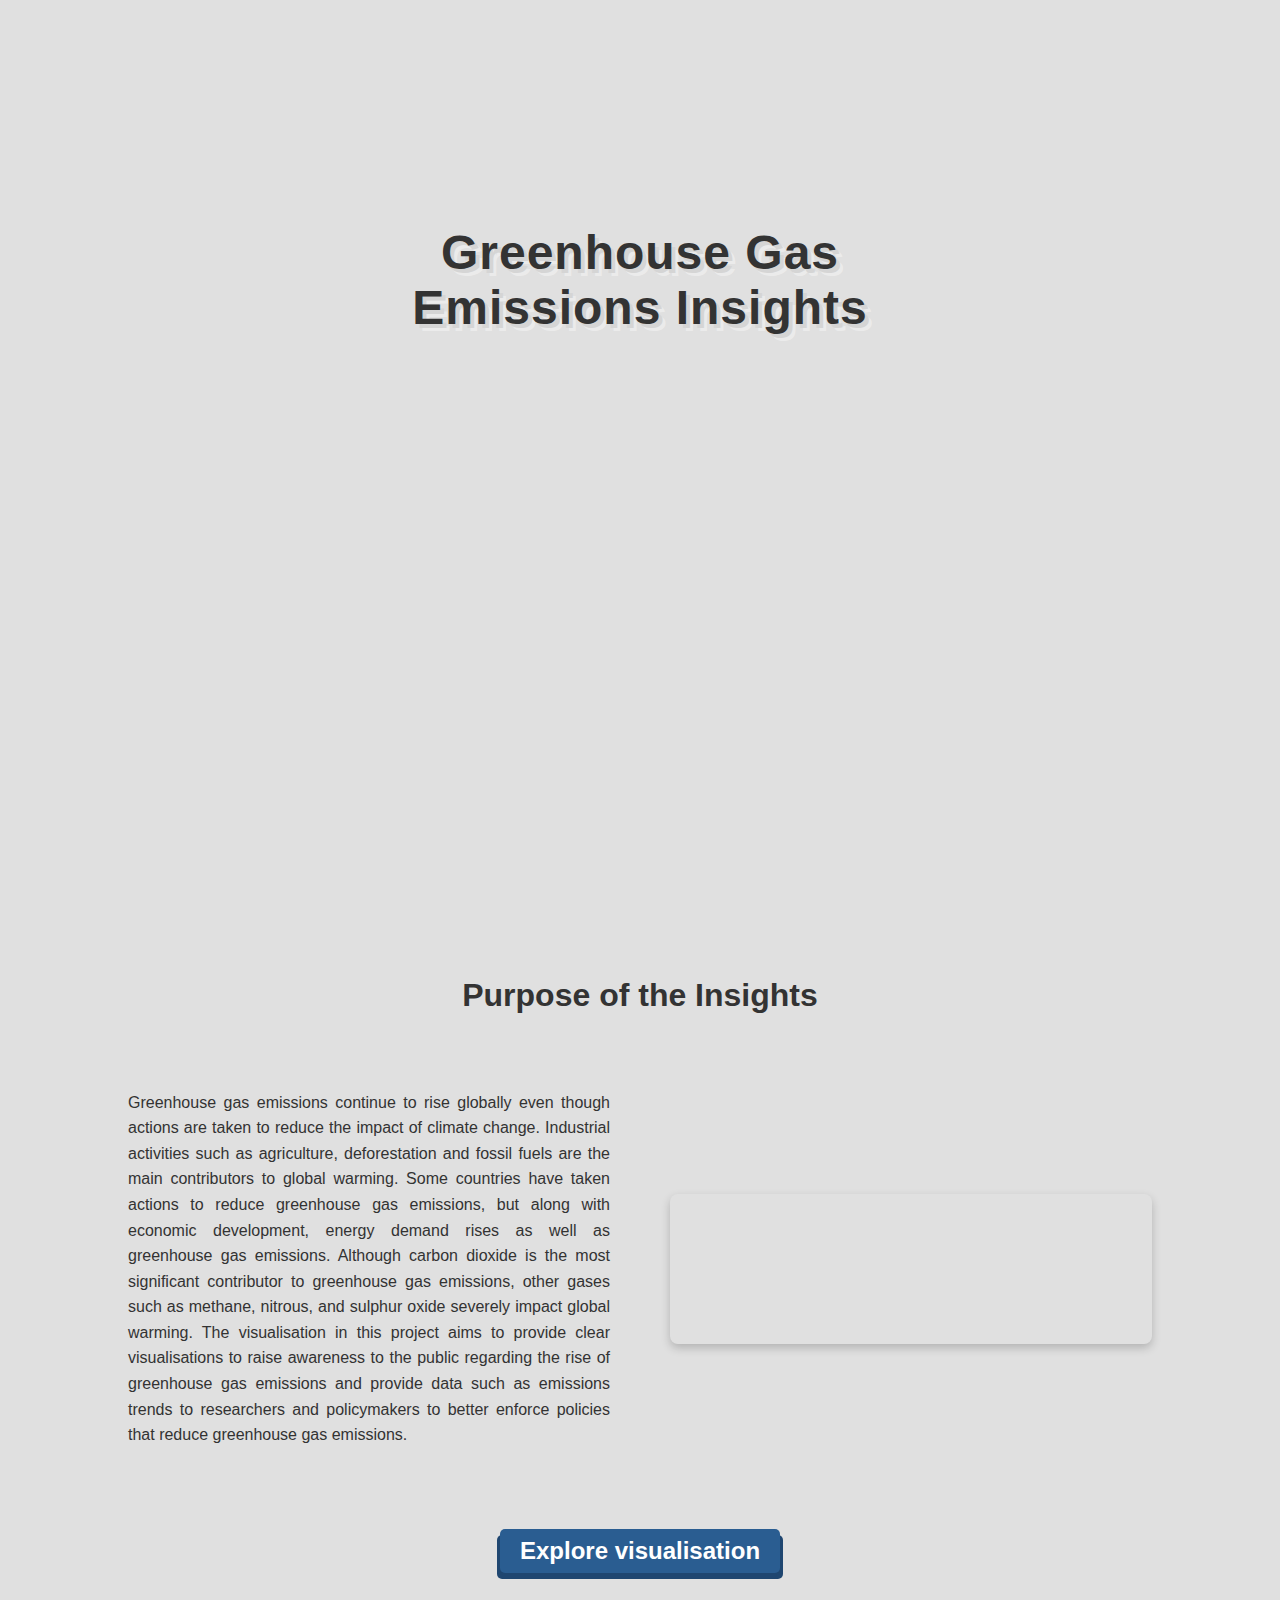
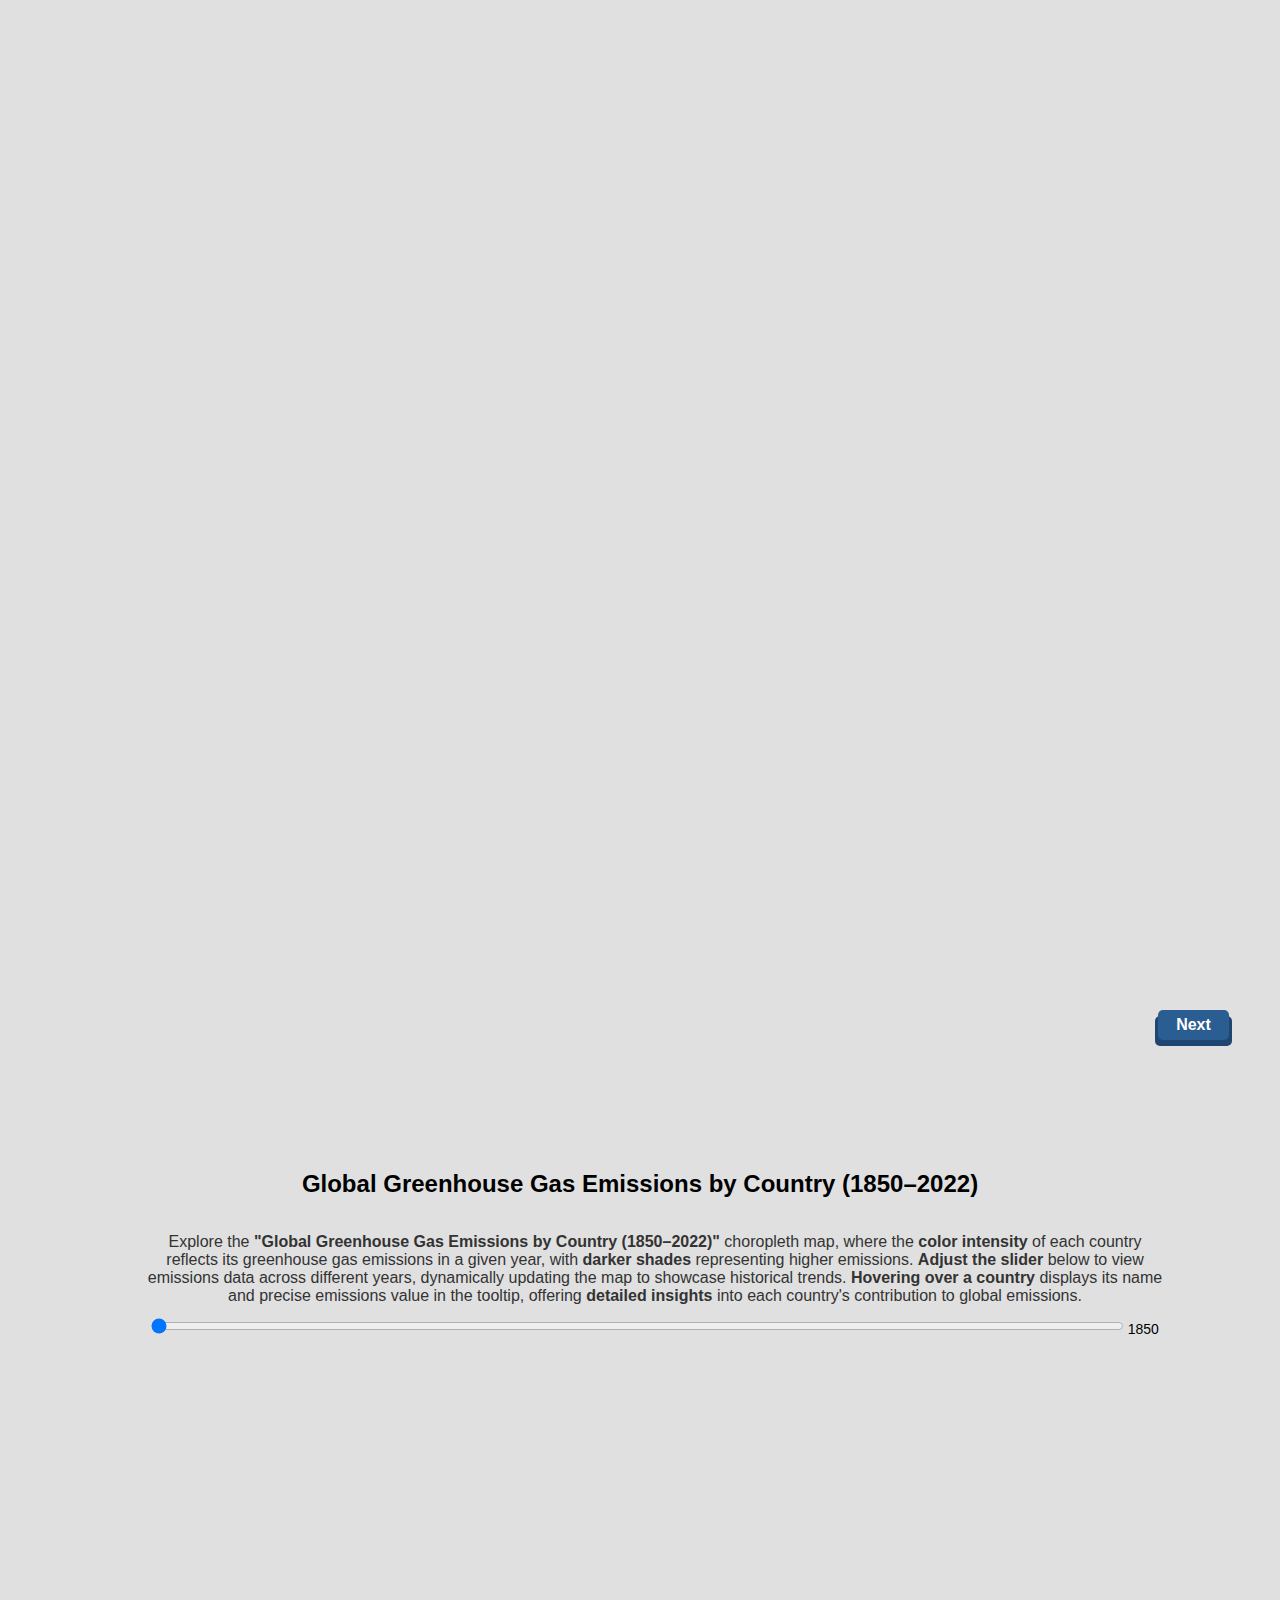
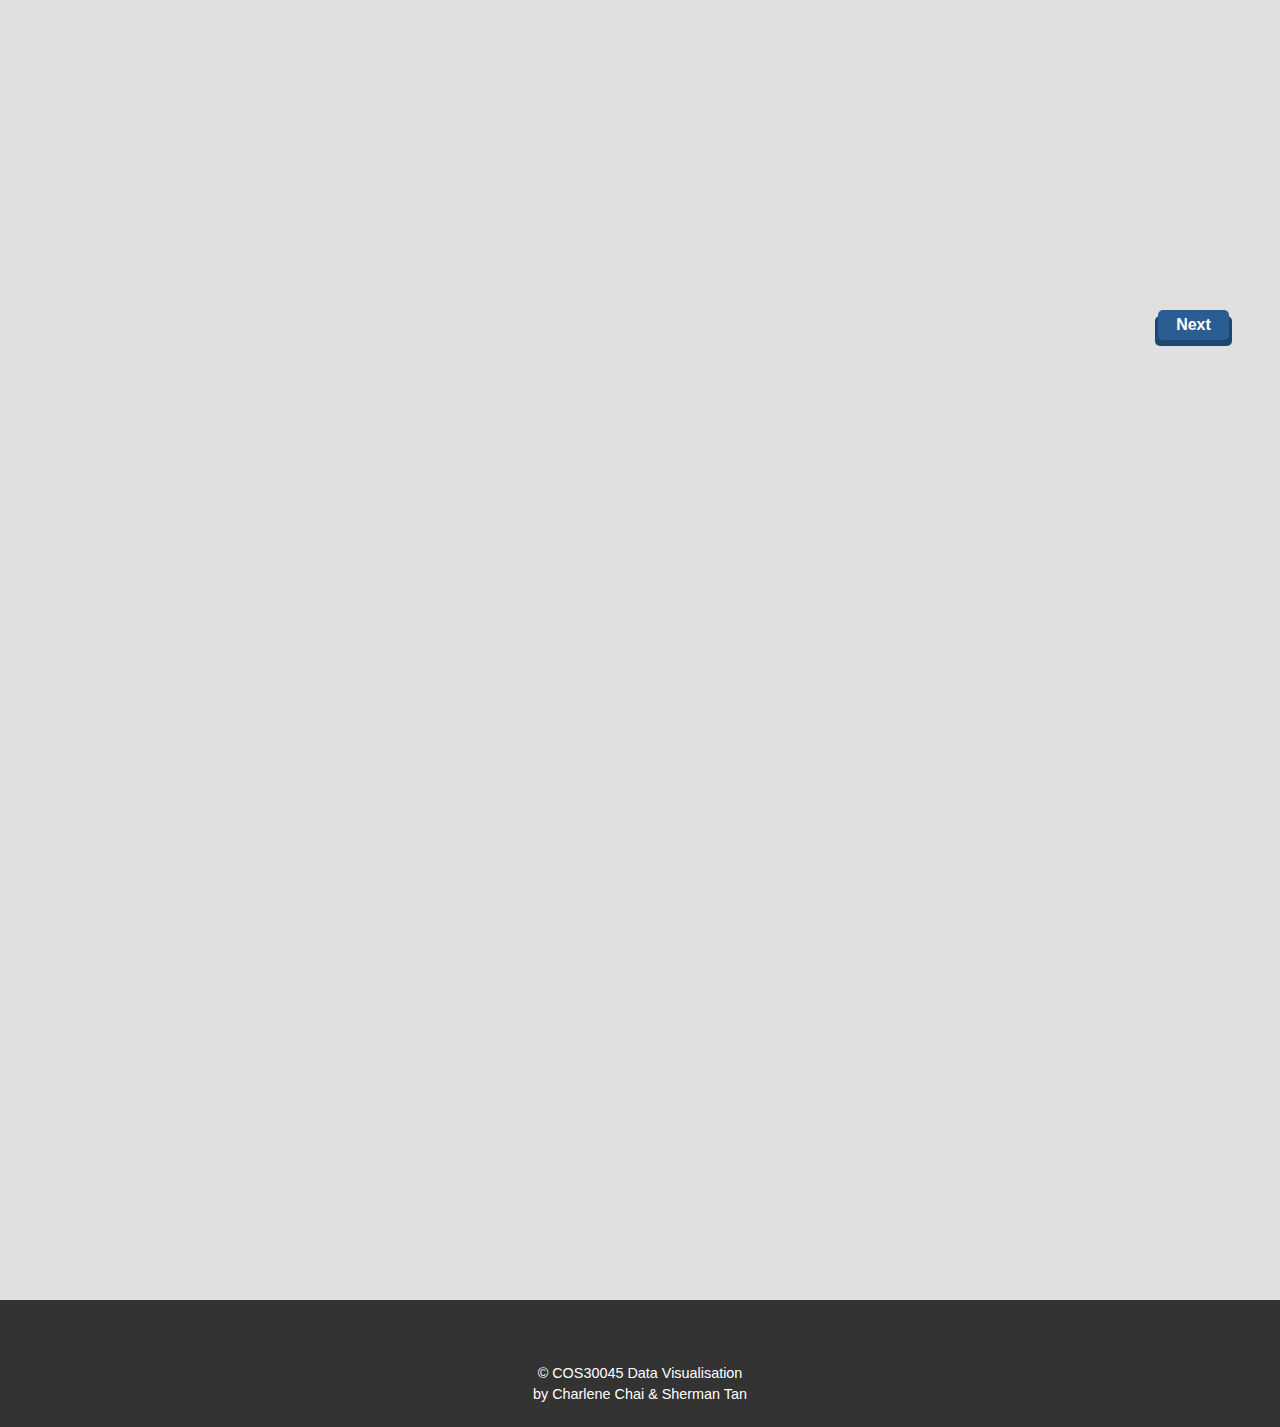
==== index.html @ b6601db3 "Homepage" ====
<!DOCTYPE html>
<html lang="en">

<head>
    <meta charset="UTF-8">
    <meta name="description" content="Explore insights into greenhouse gas emissions trends across countries and sectors.">
    <meta name="keywords" content="Greenhouse Gas Emissions, Data Visualization, D3, Sustainability">
    <meta name="author" content="Charlene Chai and Sherman Tan">
    <meta name="viewport" content="width=device-width, initial-scale=1.0">
    <title>Greenhouse Gas Emissions Insights</title>
    <link rel="stylesheet" href="style.css">
    <script src="https://code.jquery.com/jquery-3.6.0.min.js"></script>
</head>

<body>
    <nav class="navbar">
        <div class="nav-links">
            <a href="index.html#section1" class="nav-link">Project Overview</a>
            <div class="dropdown">
                <a href="javascript:void(0)" class="nav-link dropbtn">Visualisations</a>
                <div class="dropdown-content">
                    <a href="index.html#section3">Visualisation 1</a>
                    <a href="index.html#section4">Visualisation 2</a>
                    <a href="index.html#section5">Visualisation 3</a>
                </div>
            </div>
            <a href="aboutus.html" class="nav-link">About Us</a>
        </div>
    </nav>
    

    <main id="contents">
        <section id="section1">
            <div class="container">
                <h1>Greenhouse Gas Emissions Insights</h1>
                    <!-- Styled Scroll Button -->
                    <a href="#section2" id="scrollBtn">
                        <button class="styled-button">Explore Insights</button>
                    </a>
            </div>
        </section>

        <section id="section2">
            <div class="container">
                <!-- Heading at the Top -->
                <h2>Purpose of the Insights</h2>
                    <div class="content">
                        <!-- Left Column: Text Content -->
                        <div class="text-content">
                            <p>
                                Greenhouse gas emissions continue to rise globally even though actions are taken to reduce the impact of climate change. Industrial activities such as 
                                agriculture, deforestation and fossil fuels are the main contributors to global warming. Some countries have taken actions to reduce greenhouse gas 
                                emissions, but along with economic development, energy demand rises as well as greenhouse gas emissions. Although carbon dioxide is the most significant 
                                contributor to greenhouse gas emissions, other gases such as methane, nitrous, and sulphur oxide severely impact global warming. The visualisation in 
                                this project aims to provide clear visualisations to raise awareness to the public regarding the rise of greenhouse gas emissions and provide data such 
                                as emissions trends to researchers and policymakers to better enforce policies that reduce greenhouse gas emissions.  
                            </p>
                            <button id="backBtn" class="back-btn">Back</button>
                        </div>
                        
                        <!-- Right Column: Video Content -->
                        <div class="video-content">
                            <video autoplay loop muted playsinline style="width: 100%; border-radius: 8px;">
                                <source src="resource/ice-on-lake.mp4 " type="video/mp4">
                                Your browser does not support the video tag.
                            </video>
                        </div>
                    </div>
                    <a href="#section3" id="scrollBtn2">
                        <button class="styled-button2">Explore visualisation</button>
                    </a>
                </div>
        </section>

        <section id="section3">
            <div class="container">
                <h2 class="section-heading">Historical Trends in Global Greenhouse Gas Emissions (1850–2022)</h2>
                <div id="chart"></div> <!-- Chart container -->
                <div id="tooltip"></div> <!-- Tooltip container -->
            </div>
        
            <!-- Include D3.js -->
            <script src="https://d3js.org/d3.v7.min.js"></script> 
            <script src="vis1.js"></script> <!-- Your script -->
            <a href="#section4" id="scrollBtn3">
                <button class="styled-button3">Next</button>
            </a>            
        </section>
        
        <section id="section4">
            <div class="container">
                <h2 class="fade-in">Global Greenhouse Gas Emissions by Country (1850–2022)</h2>
                <div id="container">
                    <div id="slider-box">
                        <p>
                            Explore the <strong>"Global Greenhouse Gas Emissions by Country (1850–2022)"</strong> choropleth map, where the <strong>color intensity</strong> of each country reflects its greenhouse gas emissions in a given year, with <strong>darker shades</strong> representing higher emissions. <strong>Adjust the slider</strong> below to view emissions data across different years, dynamically updating the map to showcase historical trends. <strong>Hovering over a country</strong> displays its name and precise emissions value in the tooltip, offering <strong>detailed insights</strong> into each country's contribution to global emissions.
                        </p>
                        <input type="range" id="year-slider" min="1850" max="2022" value="1850" step="1" />
                        <span id="current-year">1850</span>
                    </div>
                    <div id="chart2"></div>
                
                <script src="vis2.js"></script>
                <a href="#section5" id="scrollBtn4">
                    <button class="styled-button4">Next</button>
                </a>            
            </div>
        </section>
        
        <section id="section5">
            <div class="container">
                <h2 class="section-heading">Global Greenhouse Gas by Sectors (2008-2022)</h2>
                <div id="chart3">
            <script src="vis3.js"></script> <!-- Your script for Section 5 -->
                </div> <!-- Chart container -->
            </div>


        </section>

    </main>

    <footer></footer>

    <script>
        document.addEventListener("DOMContentLoaded", () => {
        const sections = document.querySelectorAll("section"); // Select all sections
        const headings = document.querySelectorAll(".section-heading"); // Select all headings
        const chartContainer = document.querySelector("#chart");

        let visInitialized = false;

        const observer = new IntersectionObserver(
            (entries) => {
                entries.forEach((entry) => {
                    if (entry.isIntersecting) {
                        // Add fade-in effect to the visible heading
                        const heading = entry.target.querySelector(".section-heading");
                        if (heading) {
                            heading.classList.add("fade-in");
                        }

                        // Specific logic for Section 3 visualization
                        if (entry.target.id === "section3" && !visInitialized) {
                            visInitialized = true;
                            chartContainer.classList.add("fade-in");
                            init(); // Trigger the visualization animation
                        }
                    }
                });
            },
            { threshold: 0.5 } // Trigger when 50% of the section is visible
        );

        // Observe all sections
        sections.forEach((section) => {
            observer.observe(section);
        });
    });

    $(document).ready(function() {
        // Function to check if an element is in view
        function isInView(elem) {
            var elementTop = $(elem).offset().top;
            var elementBottom = elementTop + $(elem).outerHeight();
            var viewportTop = $(window).scrollTop();
            var viewportBottom = viewportTop + $(window).height();
            return elementBottom > viewportTop && elementTop < viewportBottom;
        }
        // Smooth scroll when clicking the scroll button
        $('#scrollBtn').on('click', function(e) {
            e.preventDefault();
            var target = $(this).attr('href');
            $('html, body').animate({
                scrollTop: $(target).offset().top
            }, 1000, function() {
                $('#backBtn').fadeIn();
            });
        });

        // Smooth scroll for the second button in section2
        $('#scrollBtn2').on('click', function(e) {
            e.preventDefault();
            $('html, body').animate({
                scrollTop: $('#section3').offset().top
            }, 1000);
        });

        // Smooth scroll for the second button in section3
        $('#scrollBtn3').on('click', function(e) {
            e.preventDefault();
            $('html, body').animate({
                scrollTop: $('#section4').offset().top
            }, 1000);
        });

        // Smooth scroll for the second button in section4
                $('#scrollBtn4').on('click', function(e) {
            e.preventDefault();
            $('html, body').animate({
                scrollTop: $('#section5').offset().top
            }, 1000);
        });

        // Scroll back to section1 when clicking the back button
        $('#backBtn').on('click', function(e) {
            e.preventDefault();
            $('html, body').animate({
                scrollTop: $('#section1').offset().top
            }, 1000, function() {
                // Hide the back button after returning to section1
                $('#backBtn').fadeOut();
            });
        });

        // Optional: Hide the back button initially
        $('#backBtn').hide();

        $('.nav-link').on('click', function(e) {
            var target = $(this).attr('href');
            
            // Allow the browser to handle navigation naturally for external links
            if (!target.includes("#")) {
                window.location.href = target;
            } else {
                // Smooth scroll for internal links only within the same page
                e.preventDefault();
                var targetSection = target.split("#")[1];
                $('html, body').animate({
                    scrollTop: $("#" + targetSection).offset().top
                }, 1000);
            }
        });

        // Show/hide back button based on scroll position for section 2
        $(window).on('scroll', function() {
            const section2Top = $('#section2').offset().top;
            const section3Top = $('#section3').offset().top;
            const section4Top = $('#section4').offset().top;
            const section5Top = $('#section5').offset().top;
            const scrollPosition = $(window).scrollTop();

            // Show the back button only in section 2
            if (scrollPosition >= section2Top && scrollPosition < section3Top) {
                $('#backBtn').fadeIn();
            } else {
                $('#backBtn').fadeOut();
            }
            // Show/hide navbar based on scroll position
            if ($(window).scrollTop() >= section3Top) {
                $('.navbar').fadeIn();
            } else {
                $('.navbar').fadeOut();
            }
            // Apply fade-in effect to section headings
            $('.section-heading').each(function() {
                if (isInView(this)) {
                    $(this).addClass('visible');
                }
            });
            // Show/hide navbar based on scroll position
            if ($(window).scrollTop() >= section3Top) {
                $('.section-heading').fadeIn();
            } else {
                $('.section-heading').fadeOut();
            }
        });

        // Initially hide the navbar
        $('.navbar').hide();

        // Initially hide the navbar
        $('.section-heading').hide();

        // Initially hide the back button
        $('#backBtn').hide();


        let vis1Initialized = false;

        $(window).on('scroll', function () {
            // Check if section 3 is in view
            if (isInView('#section3') && !vis1Initialized) {
                vis1Initialized = true; // Prevent multiple initializations
                init(); // Call the init function for the visualization
            }
        });
    });

    
    document.addEventListener("DOMContentLoaded", () => {
        const section4 = document.querySelector("#section4");
        const section5 = document.querySelector("#section5");

        const observer = new IntersectionObserver(
            (entries) => {
                entries.forEach((entry) => {
                    if (entry.target.id === "section5") {
                        if (entry.isIntersecting) {
                            section4.style.visibility = "hidden"; // Hide Section 4
                        } else {
                            section4.style.visibility = "visible"; // Show Section 4
                        }
                    }
                });
            },
            { threshold: 0.5 } // Trigger when 50% of Section 5 is visible
        );

        observer.observe(section5);
    
    });

    document.addEventListener("DOMContentLoaded", () => {
        const section4 = document.querySelector("#section4");
        const chartContainer = document.querySelector("#chart2");

        const observer = new IntersectionObserver(
            (entries) => {
                entries.forEach((entry) => {
                    if (entry.isIntersecting) {
                        chartContainer.classList.add("fade-in");
                    }
                });
            },
            { threshold: 0.5 } // Trigger when 50% of the section is visible
        );

        observer.observe(section4);
    });


    </script>

    <footer>
        <div class="footer-content">
            <p>&copy; COS30045 Data Visualisation</p>
            <p>by Charlene Chai &amp; Sherman Tan</p>
        </div>
    </footer>
</body>

</html>
---- style.css ----
/* General Styles */
html, body {
    overflow: hidden; /* Prevent horizontal scroll */
    background-color: #e0e0e0 ;  /* Keeps the overall background color */
    font-family: sans-serif;
    margin: 0;
    padding: 0;
    display: flex;
    flex-direction: column;
}

/* Main content takes up available space */
main {
    flex: 1;
}

/* Full Height Sections without background color */
#section1, #section2, #section3, #section4, #section5 {
    height: 100vh;  /* Takes up full viewport height */
    display: flex;
    text-align: center;
    position: relative;
    padding: 0;
}

/* Container */
.container {
    width: 80%;
    margin: 0 auto;
    padding: 50px;
    z-index: 2;
}

/* Title and Text */
h1 {
    position: absolute;
    top: 25%;  /* Fine-tune position higher for better balance */
    left: 50%;
    transform: translateX(-50%);
    font-size: 3em;  /* Adjust font size */
    color: #333;  /* Darker color for better visibility */
    letter-spacing: 1px;
    text-shadow: 4px 4px 0px #d5d5d5, 7px 7px 0px rgba(255, 255, 255, 0.4);
    text-align: center;
    margin: 0;
    animation: shift 2s ease-in-out forwards;  /* Smooth animation for the heading */
}

/* Text Animation */
@keyframes shift {
    0% {
        opacity: 0;
    }
    100% {
        opacity: 1;
    }
}

/* Styled Button */
.styled-button {
    background-color: #2A5D91; /* Updated light blue button color */
    color: white; /* Text color */
    font-size: 24px;
    font-weight: bold;
    padding: 15px 30px;
    top: 50%; 
    border: none;
    border-radius: 5px;
    position: relative;
    cursor: pointer;
    box-shadow: -3px 6px 0px #1F4670, 3px 6px 0px #1F4670; /* Darker blue shadow on both sides */
    transition: all 0.2s ease;
    animation: fadeIn 0.5s forwards 1s, bounce 2s infinite 2s; /* Adds fadeIn and bounce with 2s delay */
    opacity: 0; /* Start hidden */
}

.styled-button2 {
    background-color: #2A5D91; 
    color: white; 
    font-size: 24px;
    font-weight: bold;
    padding: 8px 20px;
    border: none;
    border-radius: 5px;
    position: relative;
    cursor: pointer;
    margin-top: 65px; /* Adjust this value to control the distance from the content above */
    box-shadow: -3px 6px 0px #1F4670, 3px 6px 0px #1F4670; /* Darker blue shadow on both sides */
    transition: all 0.2s ease;
    animation: fadeIn 0.5s forwards 1s, bounce 2s infinite 2s; /* Adds fadeIn and bounce with 2s delay */
    opacity: 1; 
}

.styled-button3 {
    background-color: #2A5D91; 
    color: white; 
    top: 90%; /* Adjust this to control vertical positioning */
    right: 4%; /* Adjust this to control horizontal positioning */
    font-size: 16px;
    font-weight: bold;
    padding: 6px 18px;
    border: none;
    border-radius: 5px;
    position: absolute;
    cursor: pointer;
    box-shadow: -3px 6px 0px #1F4670, 3px 6px 0px #1F4670; /* Darker blue shadow on both sides */
    transition: all 0.2s ease;
    animation: fadeIn 0.5s forwards 1s, bounce 2s infinite 2s; /* Adds fadeIn and bounce with 2s delay */
    opacity: 1; 
}

.styled-button4 {
    background-color: #2A5D91; 
    color: white; 
    top: 90%; /* Adjust this to control vertical positioning */
    right: 4%; /* Adjust this to control horizontal positioning */
    font-size: 16px;
    font-weight: bold;
    padding: 6px 18px;
    border: none;
    border-radius: 5px;
    position: absolute;
    cursor: pointer;
    box-shadow: -3px 6px 0px #1F4670, 3px 6px 0px #1F4670; /* Darker blue shadow on both sides */
    transition: all 0.2s ease;
    animation: fadeIn 0.5s forwards 1s, bounce 2s infinite 2s; /* Adds fadeIn and bounce with 2s delay */
    opacity: 1; 
}

/* Fade-in animation for button */
@keyframes fadeIn {
    0% {
        opacity: 0;
    }
    100% {
        opacity: 1;
    }
}

/* Hover and Focus Effects */
.styled-button:hover, .styled-button:focus, .styled-button2:hover, .styled-button2:focus, .styled-button3:hover, .styled-button3:focus,
.styled-button4:hover, .styled-button4:focus  {
    background-color: #254F7A; /* Even darker blue for hover */
    box-shadow: -2px 5px 0px #1F4670, 2px 5px 0px #1F4670; /* Raised shadow on hover */
    transform: translateY(-2px); /* Lift button slightly on hover */
    outline: none;
}

.styled-button:active, .styled-button2:active, .styled-button3:active, .styled-button4:active {
    background-color: #1F4670; /* Darker shade on click */
    box-shadow: -1px 3px 0px #1F4670, 1px 3px 0px #1F4670; /* Lower shadow on click */
    transform: translateY(2px); /* Press button down slightly */
}

/* Bounce Animation Keyframes */
@keyframes bounce {
    0%, 20%, 50%, 80%, 100% {
        transform: translateY(0); /* Start and end at the original position */
    }
    40% {
        transform: translateY(-8px); /* Move up slightly */
    }
    60% {
        transform: translateY(-4px); /* Move up slightly again */
    }
}

/* Back Button Styles */
#backBtn {
    position: fixed;
    top: 20px;
    left: 20px;
    padding: 5px 10px; 
    background-color: #e0e0e0 ;
    color: #333333 ;
    border: 2px solid #868585  ;
    font-size: 16px;
    cursor: pointer;
    border-radius: 25px;
    display: none;
}

#backBtn:hover {
    opacity: 0.8;
}

/* Fade-In Animation for the Scroll Button */
@keyframes fadeIn {
    0% {
        opacity: 0;  /* Start as invisible */
    }
    100% {
        opacity: 1;  /* Fade in to full opacity */
    }
}

/* Section Styling */
#section2 h2 {
    font-size: 2em;
    color: #333;
    margin-bottom: 60px; /* Space below heading */
    text-align: center;
}

/* Two-Column Layout */
.content {
    display: flex;
    gap: 40px; /* Adjust the space here */
    max-width: 1200px;
    width: 100%;
    margin-top: 60px; /* Space between heading and content */
}

/* Text Content Styling */
.text-content {
    flex: 1;
    padding-right: 20px;
}

.text-content p {
    font-size: 1em;
    color: #333;
    line-height: 1.6;
    text-align: justify;
}

/* Video Content Styling */
.video-content {
    flex: 1;
    display: flex;
    justify-content: center;
    align-items: center;
}

.video-content video {
    max-width: 100%;
    border-radius: 8px;
    box-shadow: 0 4px 10px rgba(0, 0, 0, 0.2);
}

/* Responsive Layout */
@media (max-width: 768px) {
    .content {
        flex-direction: column;
        gap: 20px; /* Smaller gap for mobile screens */
    }

    .text-content,
    .video-content {
        max-width: 100%;
    }
}

/* Footer Styling */
footer {
    width: 100%;
    background-color: #333; /* Dark background color */
    color: #fff; /* Light text color */
    text-align: center;
    padding: 20px 0;
    position: relative;
    bottom: 0;
    font-size: 0.9em;
}

.footer-content p {
    margin: 5px 0;
}

        /* Navbar Styles */
        .navbar {
            position: fixed;
            top: 0;
            left: 0;
            width: 100%;             /* Full screen width */
            z-index: 1000;
            display: flex;
            align-items: center;
            background-color: #333;
            height: 40px;
            padding: 0 20px;         /* Add padding on left and right */
        }
        
        .nav-links {
            display: flex;
            justify-content: flex-start;  /* Aligns links to the left */
            align-items: center;
            gap: 20px;               /* Adds space between links */
        }
        
        .nav-link {
            color: white;
            text-decoration: none;
            padding: 10px;
            margin-right: 20px;
        }
        
        .dropdown-content a {
            color: white;
            padding: 12px 16px;
            text-decoration: none;
            display: block;
        }
        
        .dropdown-content {
            display: none;
            position: absolute;
            background-color: #444;
            min-width: 160px;
            box-shadow: 0px 8px 16px rgba(0, 0, 0, 0.2);
        }
        
        .dropdown:hover .dropdown-content {
            display: block;
        }        

        .nav-link:hover, .dropdown-content a:hover {
            background-color: white;
            color: #333;
        }

        .dropdown:hover .dropbtn {
            background-color: #555;
            color: #333;
        }

        /*About Us css*/
        /* Team Container Flexbox Layout */
        .team-container {
            display: flex;
            gap: 20px;
            justify-content: space-around;
            margin-top: 20px;
        }

        /* Individual Team Member Vertical Layout */
        .team-member {
            display: flex;
            flex-direction: column;
            align-items: center;
            background-color: #f9f9f9;
            border: 1px solid #ddd;
            border-radius: 8px;
            padding: 20px;
            text-align: center;
            width: 45%;
            box-shadow: 0 4px 8px rgba(0, 0, 0, 0.1);
        }

        /* Team Member Image */
        .team-member img {
            border-radius: 50%;
            width: 120px;
            height: 120px;
            object-fit: cover;
            margin-bottom: 15px;
        }

        /* Team Member Name */
        .team-member h3 {
            font-size: 1.2em;
            margin: 10px 0;
        }

        /* Team Member Description */
        .team-member p {
            font-size: 1em;
            color: #666;
        }

        /* Enable scrolling only for aboutus.html */
        .aboutus-page {
            overflow-y: auto; /* Enable vertical scrolling */
            overflow-x: hidden; /* Prevent horizontal scrolling */
            height: 100vh; /* Allow full-page scrolling */
        }
        
        /* Position the h1 at the top without following on scroll */
        #aboutus h1 {
            position: relative;
            top: 0;
            width: 100%;
            background-color: #fbfbfb; /* Match the background color */
            margin: 0;
            text-align: center;
            z-index: 1;
        }

        /* Add padding to the top of the container to avoid overlap with the fixed h1 */
        #aboutus .container {
            padding-top: 80px; /* Adjust based on the height of your fixed h1 */
        }


        /* Section Styling */
        #aboutus h2 {
            margin-top: 60px; /* Adds space above each h2 heading */
            color: #333;
            text-align: center;
        }

        /* Style for FontAwesome email icon */
        .email-icon {
            display: inline-block;
            font-size: 24px; /* Adjust icon size */
            color: #333; /* Icon color */
            margin-top: 10px;
        }

        .email-icon:hover {
            color: #60c0ea; /* Change color on hover */
        }

        #aboutus .container p {
            text-align: justify;
        }

        /* Fade-in animation */
        @keyframes fadeIn {
            0% {
                opacity: 0;
                transform: translateY(20px); /* Start slightly lower */
            }
            100% {
                opacity: 1;
                transform: translateY(0); /* End at the original position */
            }
        }

        /* Apply animation to elements with the fade-in class */
        .fade-in {
            opacity: 0; /* Initially hidden */
            animation: fadeIn 1.5s ease-out forwards; /* Smooth fade-in animation */
        }

        /* Optional: Add delay for staggered animation effect */
        .fade-in:nth-child(2) {
            animation-delay: 0.5s;
        }
        .fade-in:nth-child(3) {
            animation-delay: 1s;
        }

.section-heading {
    opacity: 0;
    transform: translateY(20px);
    transition: opacity 1s ease, transform 1s ease;
}

#chart {
    margin-left: 20px; 
    padding-left: 10px;
    width: 90%;
    opacity: 0;
    transform: translateY(20px);
    transition: opacity 1s ease, transform 1s ease;
}

#section3 .container {
    padding-left: 5%;
    margin: 0; 
}

.fade-in {
    opacity: 1;
    transform: translateY(0);
}

#tooltip {
    position: absolute;
    visibility: hidden;
    background: white;
    border: 1px solid #ccc;
    padding: 5px;
    z-index: 1000; /* Ensure it is above other elements */
    pointer-events: none; /* Prevent interference with mouse events */
    box-shadow: 0 4px 8px rgba(0, 0, 0, 0.1); /* Add a shadow for emphasis */
    font-size: 14px;
    border-radius: 4px; /* Optional: Rounded corners for a better look */
}

#chart2 svg {
    z-index: 1; /* Ensure the chart is below the tooltip */
    position: relative; /* Ensure it respects z-index stacking */
}

#container {
    display: flex;
    flex-direction: column; /* Stack the progress bar and map vertically */
    height: 100%;
    width: 100%;
}

#slider-box {
    width: 100%; /* Stretch the box to fit the width of the map */
    padding: 15px;
    text-align: center;
    font-family: Arial, sans-serif;
    font-size: 14px;
    z-index: 999; /* Ensure it's on top */
}

#slider-box p {
    margin: 0 0 10px; /* Add spacing above the slider */
    font-size: 16px;
    color: #333;
}

#year-slider {
    width: 95%;
    margin: 3px auto; /* Center the slider */
}

#chart2 {
    flex: 1; /* Allow the map to take up remaining space */
    position: relative;
    opacity: 0;
    transform: translateY(20px); /* Start slightly below its final position */
    transition: opacity 0.5s ease, transform 0.5s ease; /* Smooth animation */
}

.fade-in {
    opacity: 1;
    transform: translateY(0); /* Move to its original position */
}

.tooltip-vis1 {
    position: absolute;
    background-color: #f9f9f9; /* Light gray for better visibility */
    border: 1px solid #aaa;
    box-shadow: 0px 4px 8px rgba(0, 0, 0, 0.15);
    border-radius: 5px;
    padding: 10px;
    font-family: Arial, sans-serif;
    font-size: 14px;
    pointer-events: none;
    opacity: 0; /* Default hidden */
    transition: opacity 0.2s ease;
    z-index: 10; /* Ensure above other elements */
}

/* Ensures the slider is above the chart */
#slider-container {
    text-align: center;
    margin-bottom: 20px;  /* Space between slider and chart */
}

/* Center the chart horizontally */
#chart3 {
    display: block;
    margin: 0 auto;
    width: 80%;  /* Optional: Set a fixed width or percentage */
}
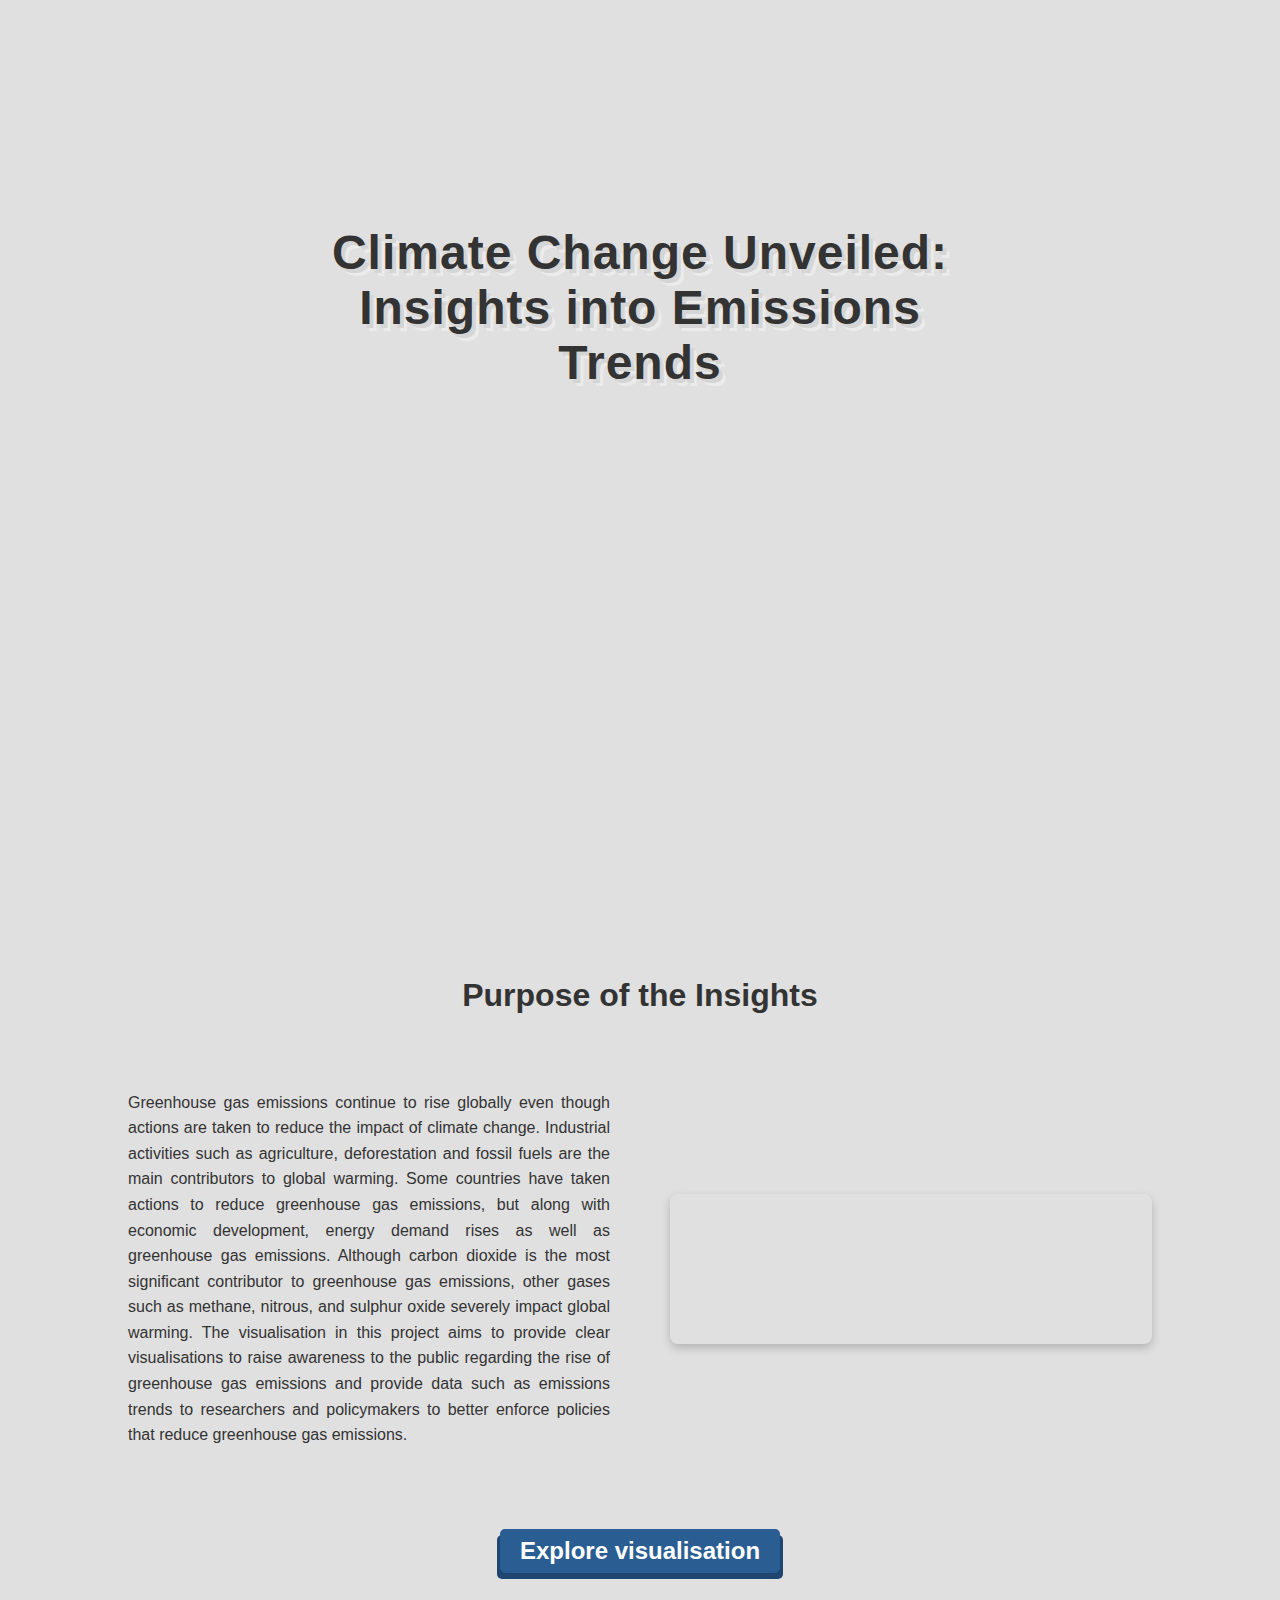
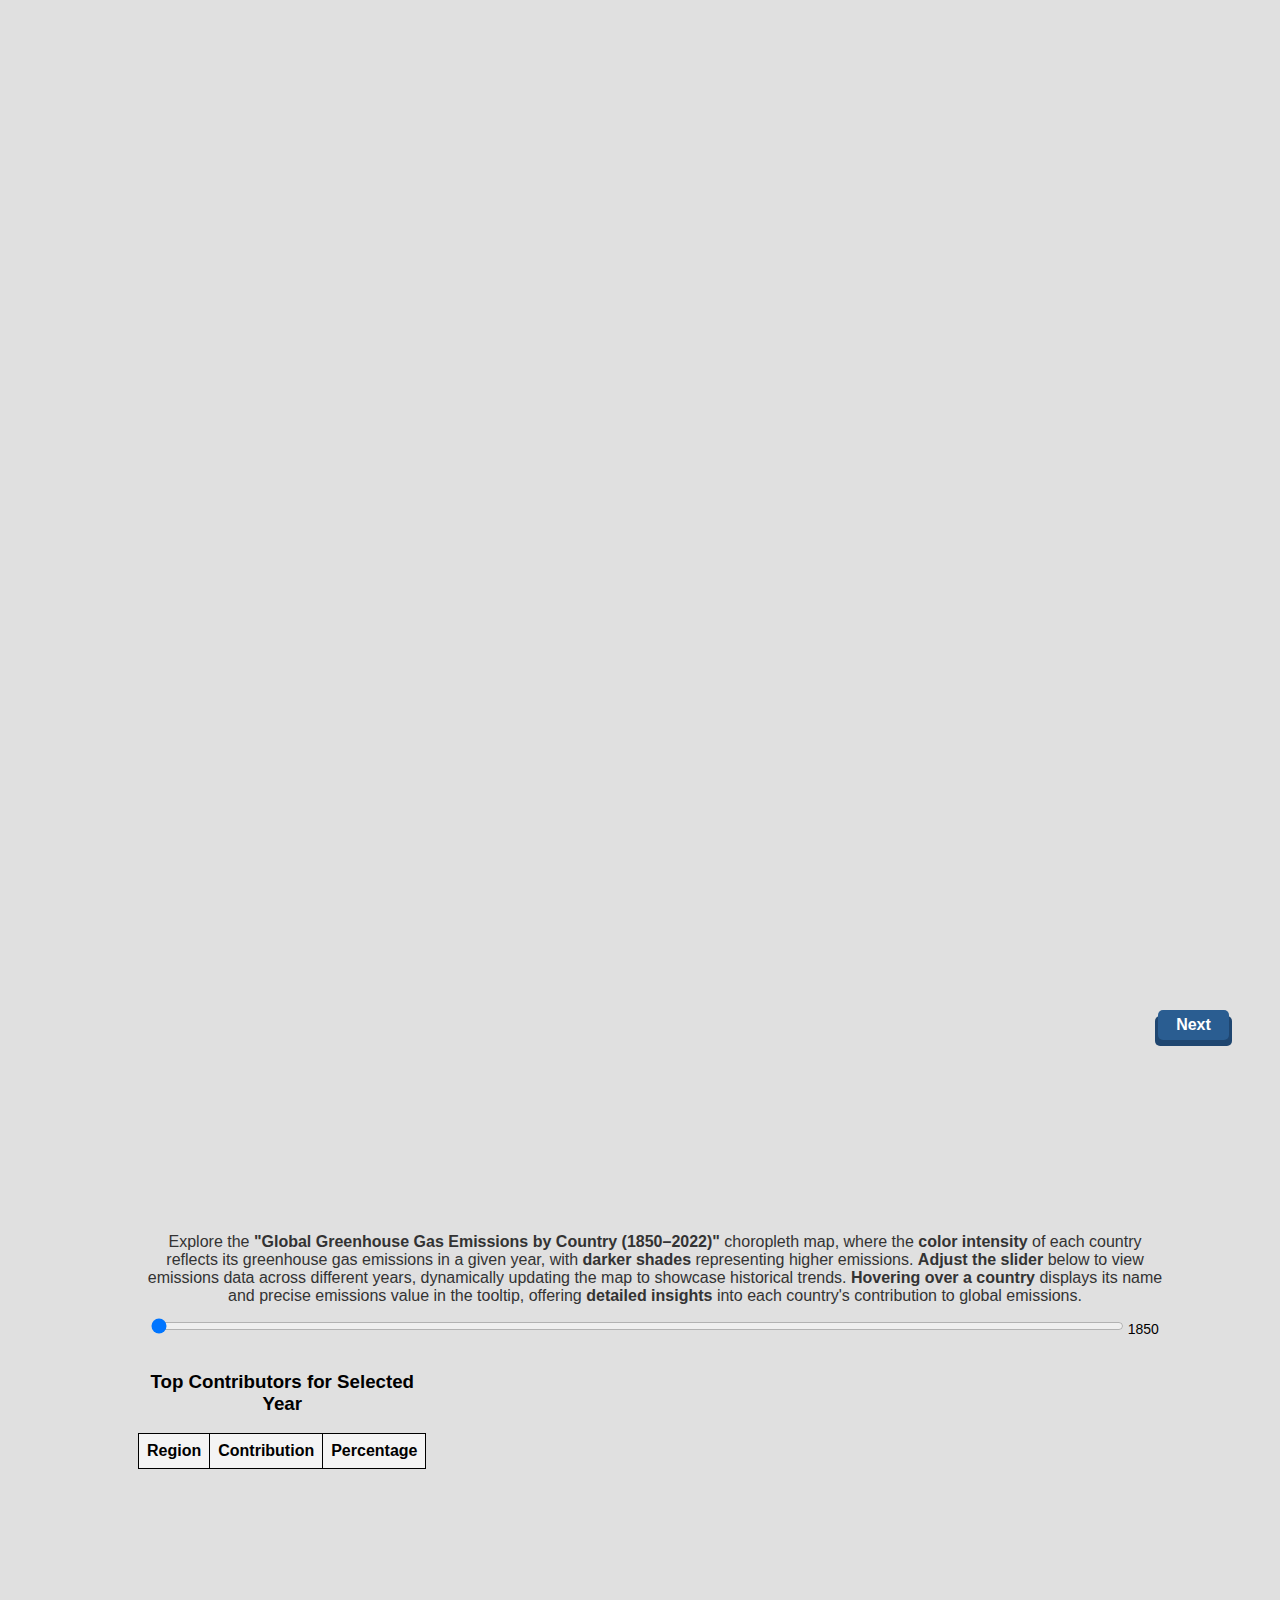
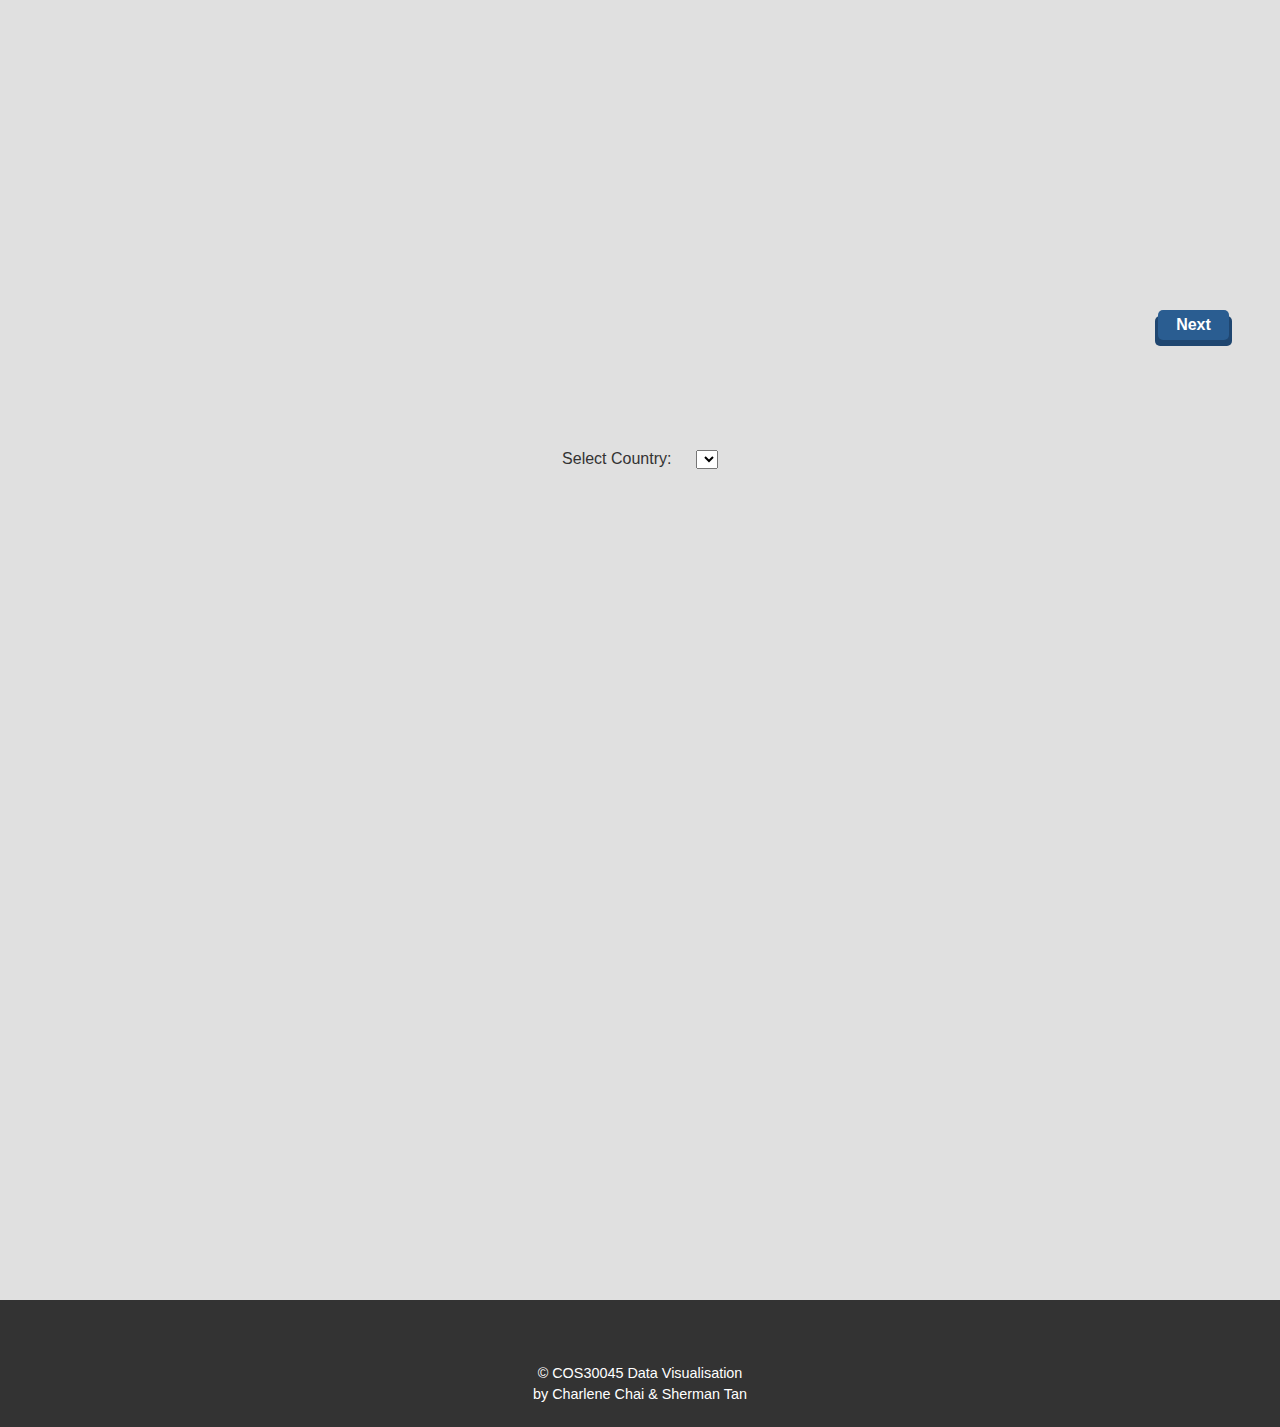
==== commit 18599bb2: "Homepage" ====
--- a/index.html
+++ b/index.html
@@ -32,7 +32,8 @@
     <main id="contents">
         <section id="section1">
             <div class="container">
-                <h1>Greenhouse Gas Emissions Insights</h1>
+                <h1>Climate Change Unveiled: <br>
+                    Insights into Emissions Trends</h1>
                     <!-- Styled Scroll Button -->
                     <a href="#section2" id="scrollBtn">
                         <button class="styled-button">Explore Insights</button>
@@ -98,25 +99,61 @@
                         <input type="range" id="year-slider" min="1850" max="2022" value="1850" step="1" />
                         <span id="current-year">1850</span>
                     </div>
-                    <div id="chart2"></div>
-                
-                <script src="vis2.js"></script>
+                    <div class="map-and-table">
+                        <section id="top-contributors">
+                            <h3>Top Contributors for Selected Year</h3>
+                            <div id="top-regions-table-container">
+                                <table id="top-regions-table">
+                                    <thead>
+                                        <tr>
+                                            <th>Region</th>
+                                            <th>Contribution</th>
+                                            <th>Percentage</th>
+                                        </tr>
+                                    </thead>
+                                    <tbody>
+                                        <!-- Table rows will be inserted dynamically -->
+                                    </tbody>
+                                </table>
+                            </div>
+                            
+                        </section>
+                        <div id="chart2"></div> <!-- Visualization 2 -->
+                    </div>
+                </div>
+                <script src="vis2.js"></script> <!-- Script to initialize visualization -->
                 <a href="#section5" id="scrollBtn4">
                     <button class="styled-button4">Next</button>
-                </a>            
+                </a>         
             </div>
         </section>
         
         <section id="section5">
             <div class="container">
                 <h2 class="section-heading">Global Greenhouse Gas by Sectors (2008-2022)</h2>
-                <div id="chart3">
-            <script src="vis3.js"></script> <!-- Your script for Section 5 -->
-                </div> <!-- Chart container -->
-            </div>
-
-
-        </section>
+        
+                <!-- <div class="description">
+                    <p>Explore the <strong>"Global Greenhouse Gas Emissions by Sectors (2008–2022)"</strong> bar chart, where the <strong>height of each bar</strong> represents the greenhouse gas emissions for a specific sector in a given year. <strong>Higher bars</strong> correspond to larger emissions, with each sector clearly labeled on the x-axis. <strong>Adjust the slider</strong> below to view emissions data across different years, dynamically updating the chart to reflect historical trends. <strong>Hovering over a bar</strong> displays the sector's name and its emissions value in the tooltip, offering <strong>detailed insights</strong> into the contribution of each sector to global greenhouse gas emissions.</strong>
+                </div> -->
+                
+                <!-- Country Selection Dropdown -->
+                <div id="country-container" style="text-align:center; margin-bottom:20px;">
+                    <label for="country-select">Select Country:</label>
+                    <select id="country-select" style="margin-left: 10px;">
+                        <!-- Options dynamically populated by vis3.js -->
+                    </select>
+                </div>
+                
+        
+                <!-- Chart Container -->
+                <div id="chart3" class="fade-in">
+                    <!-- Visualization rendered by vis3.js -->
+                </div>
+        
+                <script src="vis3.js"></script> <!-- Your script for Section 5 -->
+            </div>
+        </section>
+        
 
     </main>
 
@@ -329,6 +366,24 @@
         observer.observe(section4);
     });
 
+    document.addEventListener("DOMContentLoaded", () => {
+    const chartContainer = document.querySelector("#chart3");
+
+    const observer = new IntersectionObserver(
+        (entries) => {
+            entries.forEach((entry) => {
+                if (entry.isIntersecting) {
+                    // Add the 'visible' class to trigger the fade-in effect
+                    chartContainer.classList.add("visible");
+                }
+            });
+        },
+        { threshold: 0.5 } // Trigger when 50% of the chart is visible
+    );
+
+    observer.observe(chartContainer);
+});
+
 
     </script>
 
--- a/style.css
+++ b/style.css
@@ -512,7 +512,7 @@
 }
 
 #chart2 {
-    flex: 1; /* Allow the map to take up remaining space */
+    flex: 3; /* Allow the map to take up remaining space */
     position: relative;
     opacity: 0;
     transform: translateY(20px); /* Start slightly below its final position */
@@ -522,6 +522,39 @@
 .fade-in {
     opacity: 1;
     transform: translateY(0); /* Move to its original position */
+}
+
+/*Table in vis2*/
+#section4 .map-and-table {
+    display: flex;
+    justify-content: center;
+    align-items: flex-start;
+    gap: 50px; /* Adjust this value to minimize the gap */
+}
+
+#top-contributors {
+    flex: 1; /* Adjust the table width proportionally to the map */
+    margin-left: 10px; /* Fine-tune the spacing between map and table */
+}
+
+#top-regions-table {
+    width: 100%; /* Make the table width dynamic to fit its container */
+    border-collapse: collapse; /* Ensure proper alignment of table borders */
+}
+
+#top-regions-table th, #top-regions-table td {
+    padding: 8px;
+    text-align: left;
+    border: 1px solid black;
+}
+
+#top-regions-table th {
+    background-color: #f4f4f4;
+    font-weight: bold;
+}
+#top-regions-table-container {
+    height: 400px; /* Set a fixed height for the table container */
+    overflow-y: auto; /* Enables vertical scrolling */
 }
 
 .tooltip-vis1 {
@@ -545,17 +578,103 @@
     margin-bottom: 20px;  /* Space between slider and chart */
 }
 
-/* Center the chart horizontally */
 #chart3 {
-    display: block;
-    margin: 0 auto;
-    width: 80%;  /* Optional: Set a fixed width or percentage */
-}
-
-
-
-
-
-
-
+    width: 100%; /* Full width of the container */
+    margin: 0 auto; /* Center the chart horizontally */
+    text-align: center; /* Center child elements like the slider */
+    position: relative;
+}
+/* Styling the slider container */
+.slider-container {
+    display: flex;
+    align-items: center;
+    justify-content: center;
+    margin: 20px 0;
+}
+
+/* Styling the slider itself */
+#year-slider3 {
+    width: 80%; /* Adjust width to fit the layout */
+    height: 10px; /* Slider thickness */
+    border-radius: 5px; /* Rounded edges */
+    -webkit-appearance: none;
+    appearance: none;
+    background: #ddd; /* Light gray background */
+    outline: none;
+    transition: background-color 0.3s;
+}
+
+/* Slider handle styles */
+#year-slider3::-webkit-slider-thumb {
+    -webkit-appearance: none;
+    appearance: none;
+    width: 20px; /* Size of the thumb */
+    height: 20px;
+    border-radius: 50%; /* Circular thumb */
+    background: #D76A28; /* Dark orange thumb color */
+    cursor: pointer;
+}
+
+/* Change thumb color on hover */
+#year-slider3:hover::-webkit-slider-thumb {
+    background: #c5641f; /* Slightly darker orange */
+}
+
+/* Style for the tooltip text */
+#selected-year {
+    font-weight: bold;
+    color: #333; /* Dark gray text */
+    margin-left: 10px;
+}
+
+/* Styling for the label */
+label {
+    font-size: 16px;
+    color: #333; /* Dark gray for labels */
+    margin-right: 10px;
+}
+
+
+/* Initial state: Hidden */
+.fade-in {
+    opacity: 0;
+    transform: translateY(20px);
+    transition: opacity 1s ease, transform 1s ease; /* Smooth transition */
+}
+
+/* Final state: Fully visible and in place */
+.fade-in.visible {
+    opacity: 1;
+    transform: translateY(0);
+}
+
+/* Tooltip container */
+.tooltip3 {
+    position: absolute;
+    visibility: hidden;
+    background-color: rgba(255, 255, 255, 0.9); /* White with slight transparency */
+    color: black;
+    padding: 10px;
+    border-radius: 5px;
+    box-shadow: 0 4px 10px rgba(0, 0, 0, 0.15);
+    font-size: 14px;
+    font-family: Arial, sans-serif;
+    line-height: 1.5;
+    text-align: left;
+    pointer-events: none; /* Ensures it doesn't interfere with hover events */
+    border: 1px solid #ddd;
+    width: auto; /* Adjust width based on content */
+    z-index: 9999; /* Make sure it is above all other elements */
     
+}
+
+
+
+
+
+
+
+
+
+
+    
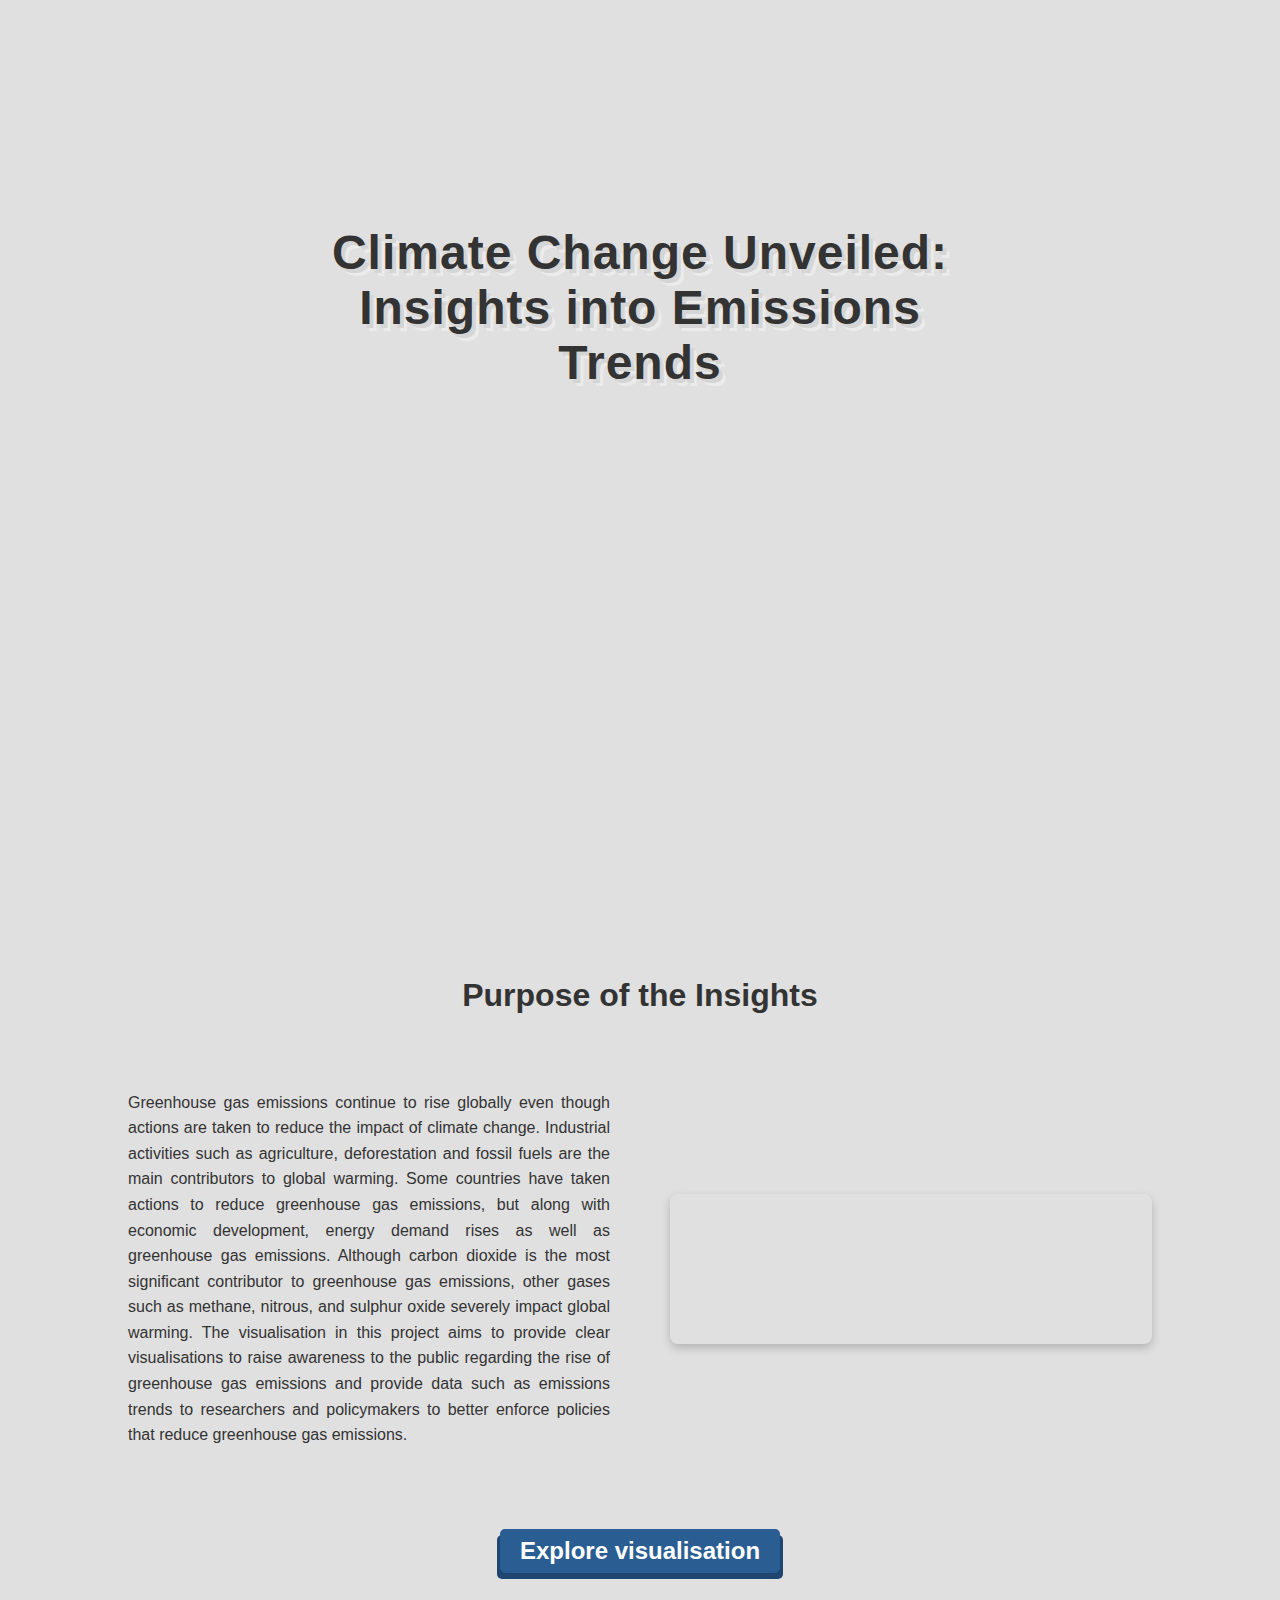
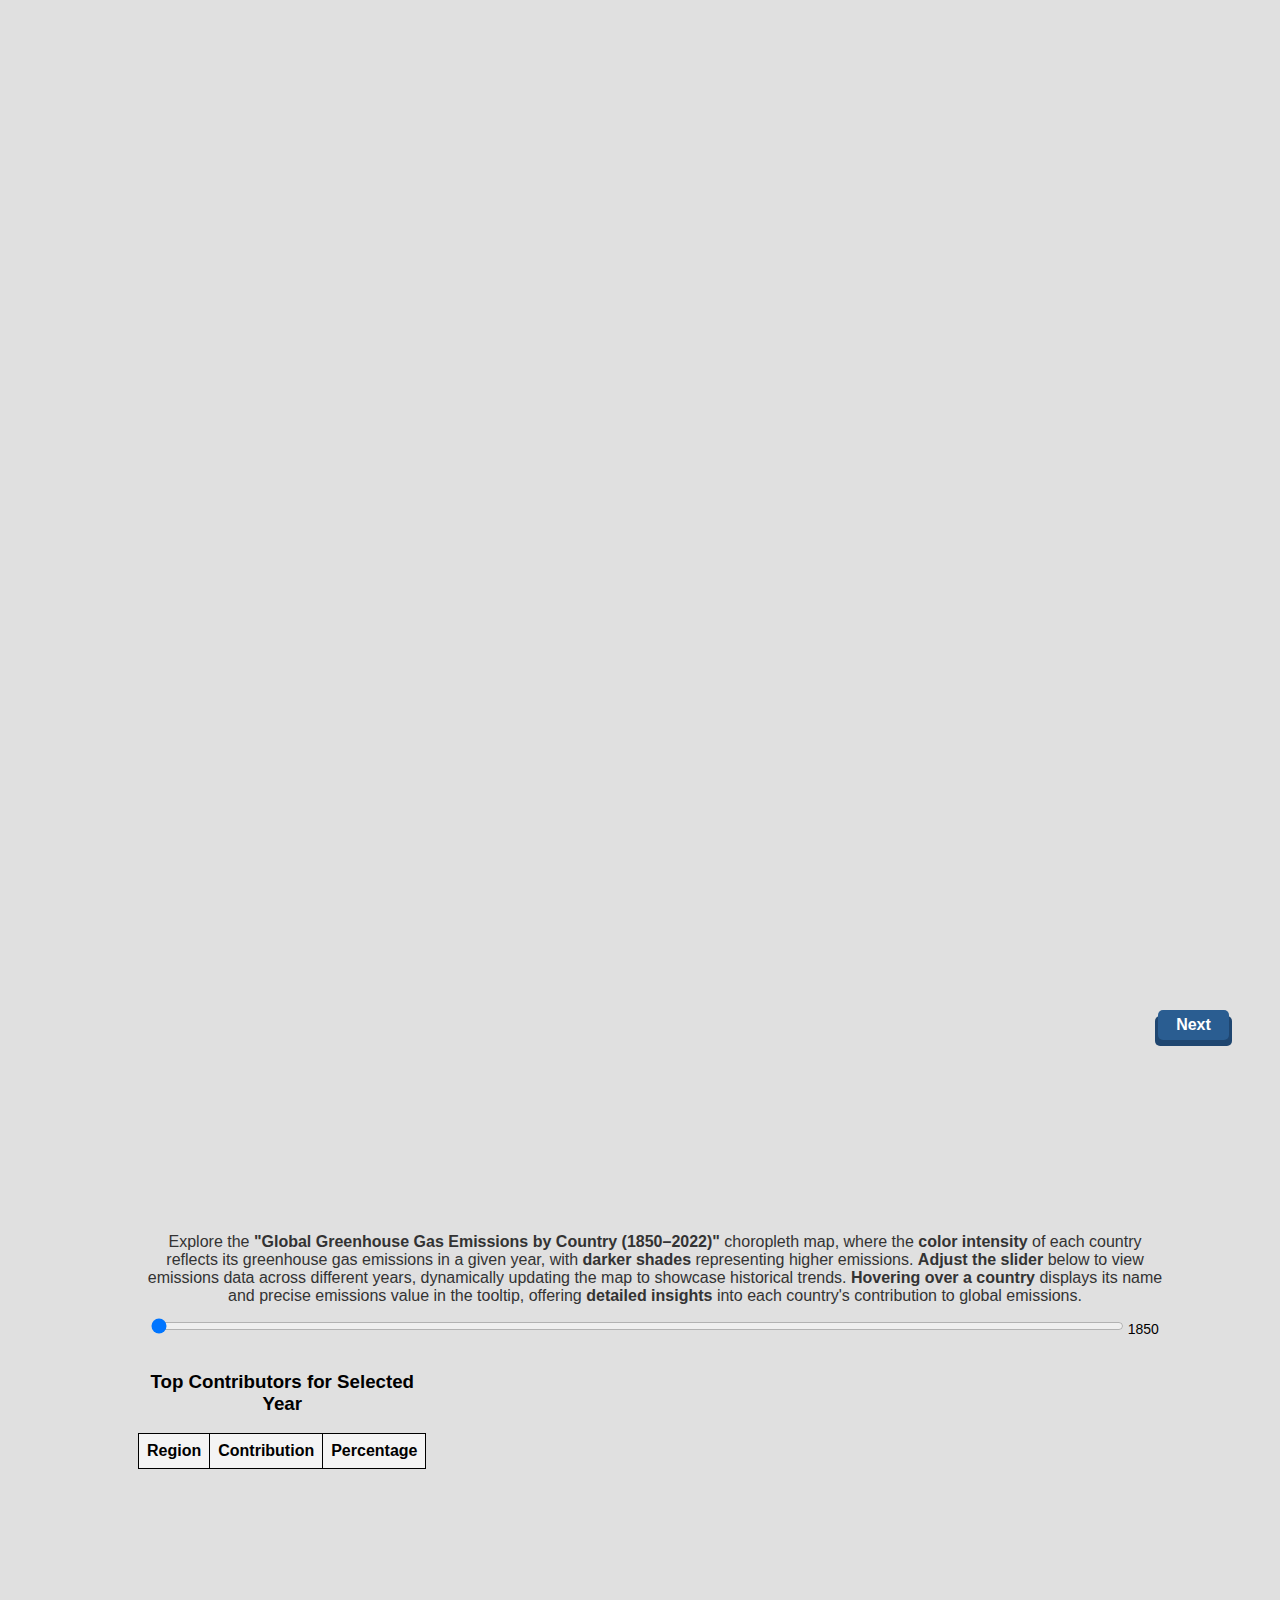
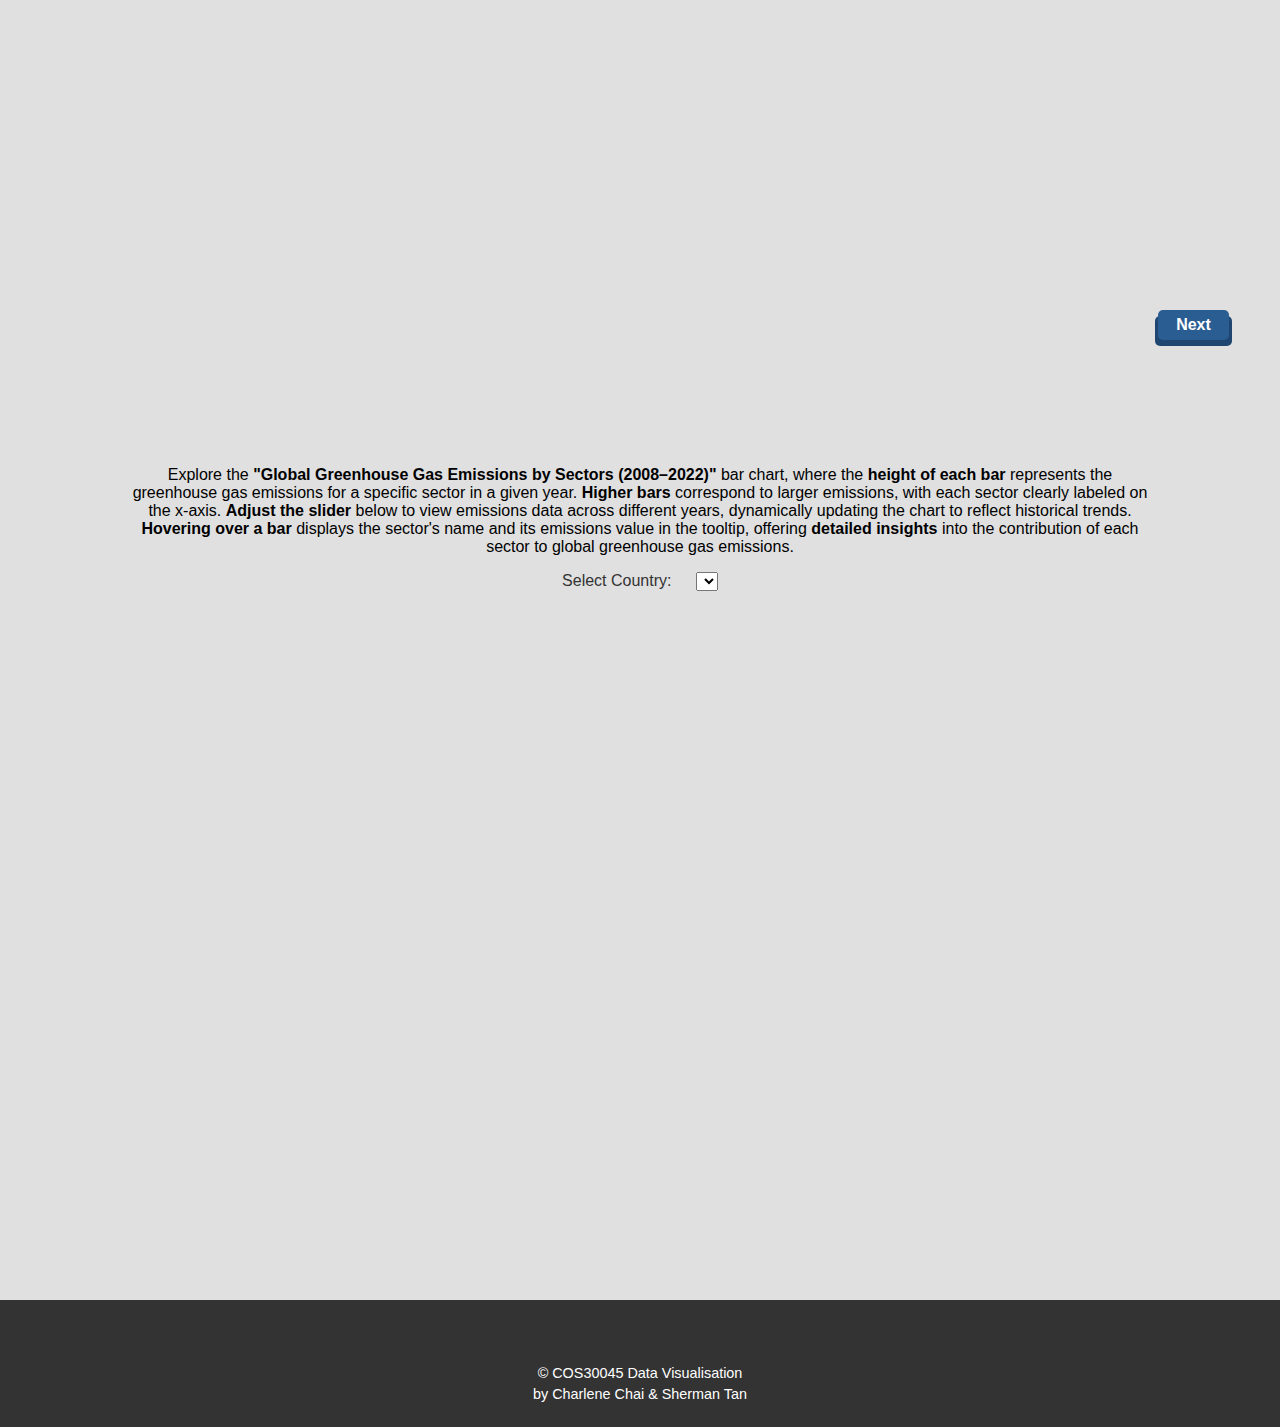
==== commit d80daf11: "Homepage" ====
--- a/index.html
+++ b/index.html
@@ -132,9 +132,9 @@
             <div class="container">
                 <h2 class="section-heading">Global Greenhouse Gas by Sectors (2008-2022)</h2>
         
-                <!-- <div class="description">
+                <div class="description">
                     <p>Explore the <strong>"Global Greenhouse Gas Emissions by Sectors (2008–2022)"</strong> bar chart, where the <strong>height of each bar</strong> represents the greenhouse gas emissions for a specific sector in a given year. <strong>Higher bars</strong> correspond to larger emissions, with each sector clearly labeled on the x-axis. <strong>Adjust the slider</strong> below to view emissions data across different years, dynamically updating the chart to reflect historical trends. <strong>Hovering over a bar</strong> displays the sector's name and its emissions value in the tooltip, offering <strong>detailed insights</strong> into the contribution of each sector to global greenhouse gas emissions.</strong>
-                </div> -->
+                </div>
                 
                 <!-- Country Selection Dropdown -->
                 <div id="country-container" style="text-align:center; margin-bottom:20px;">
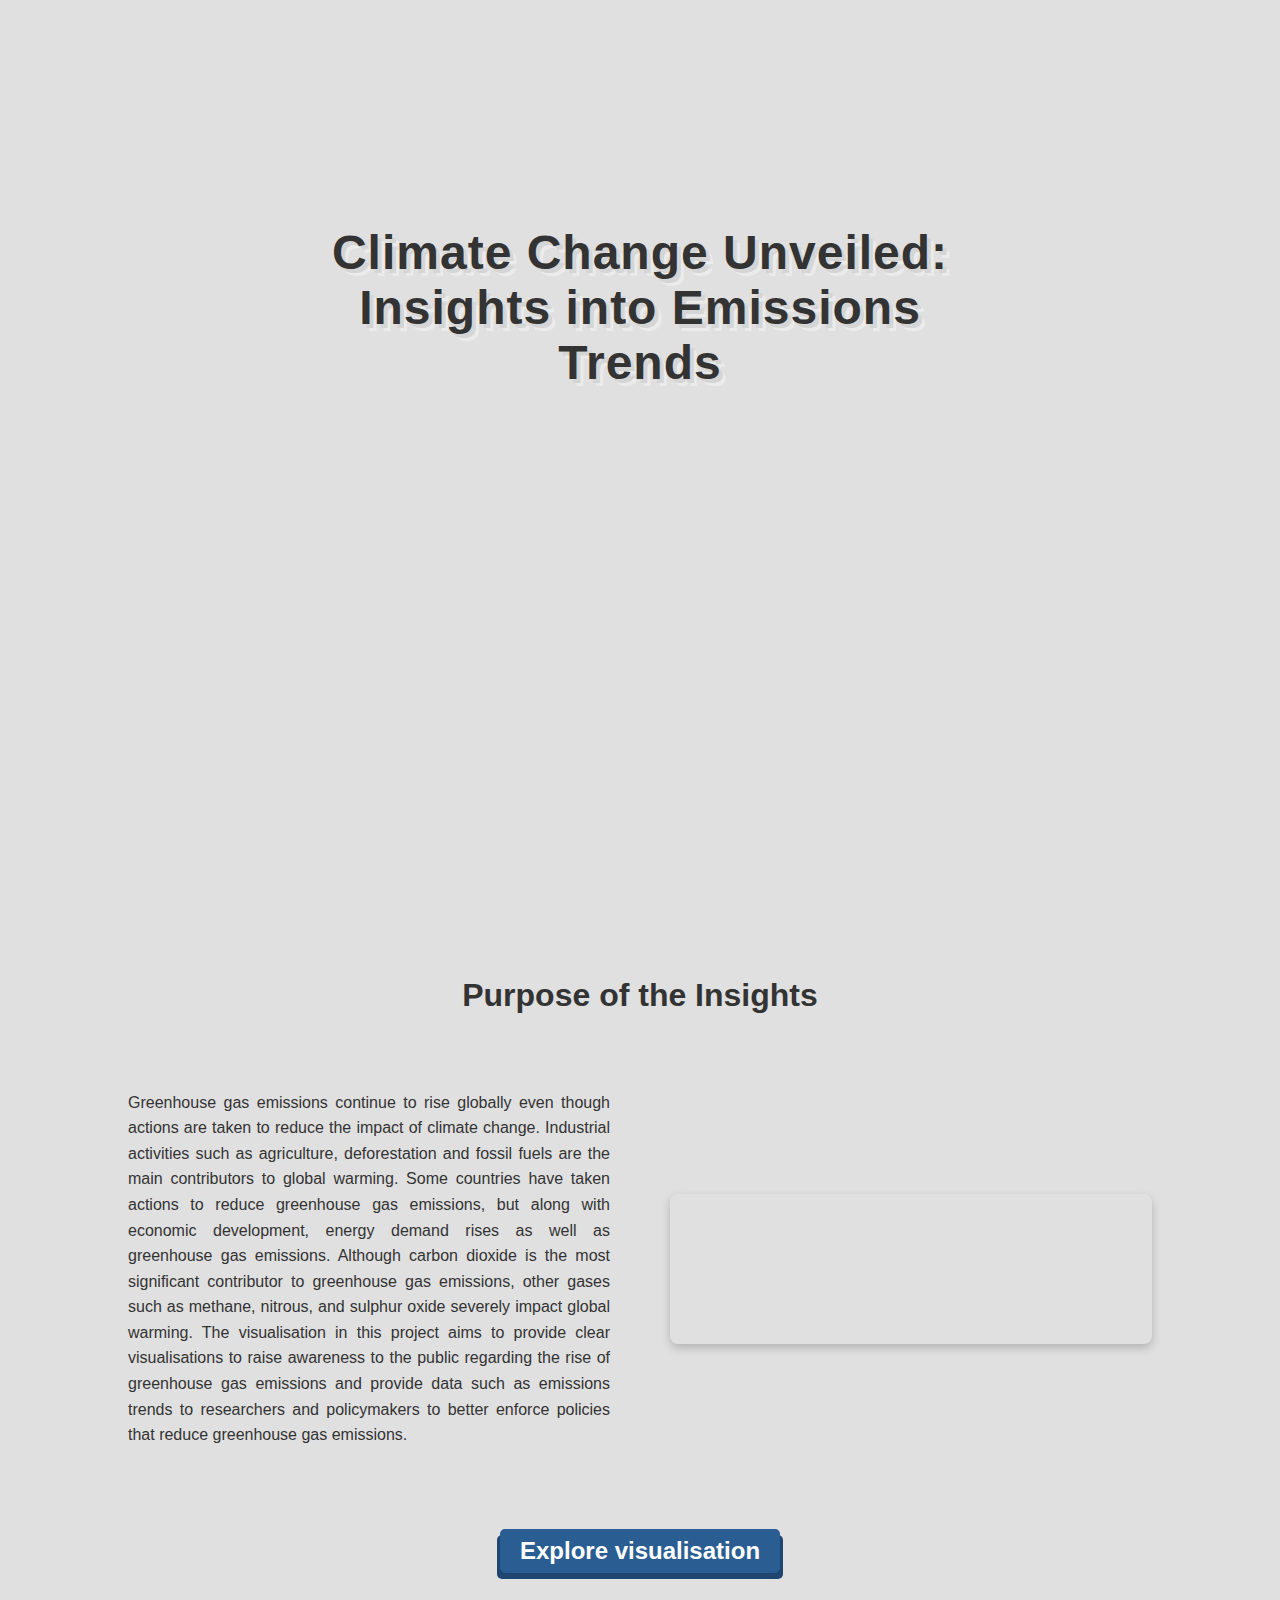
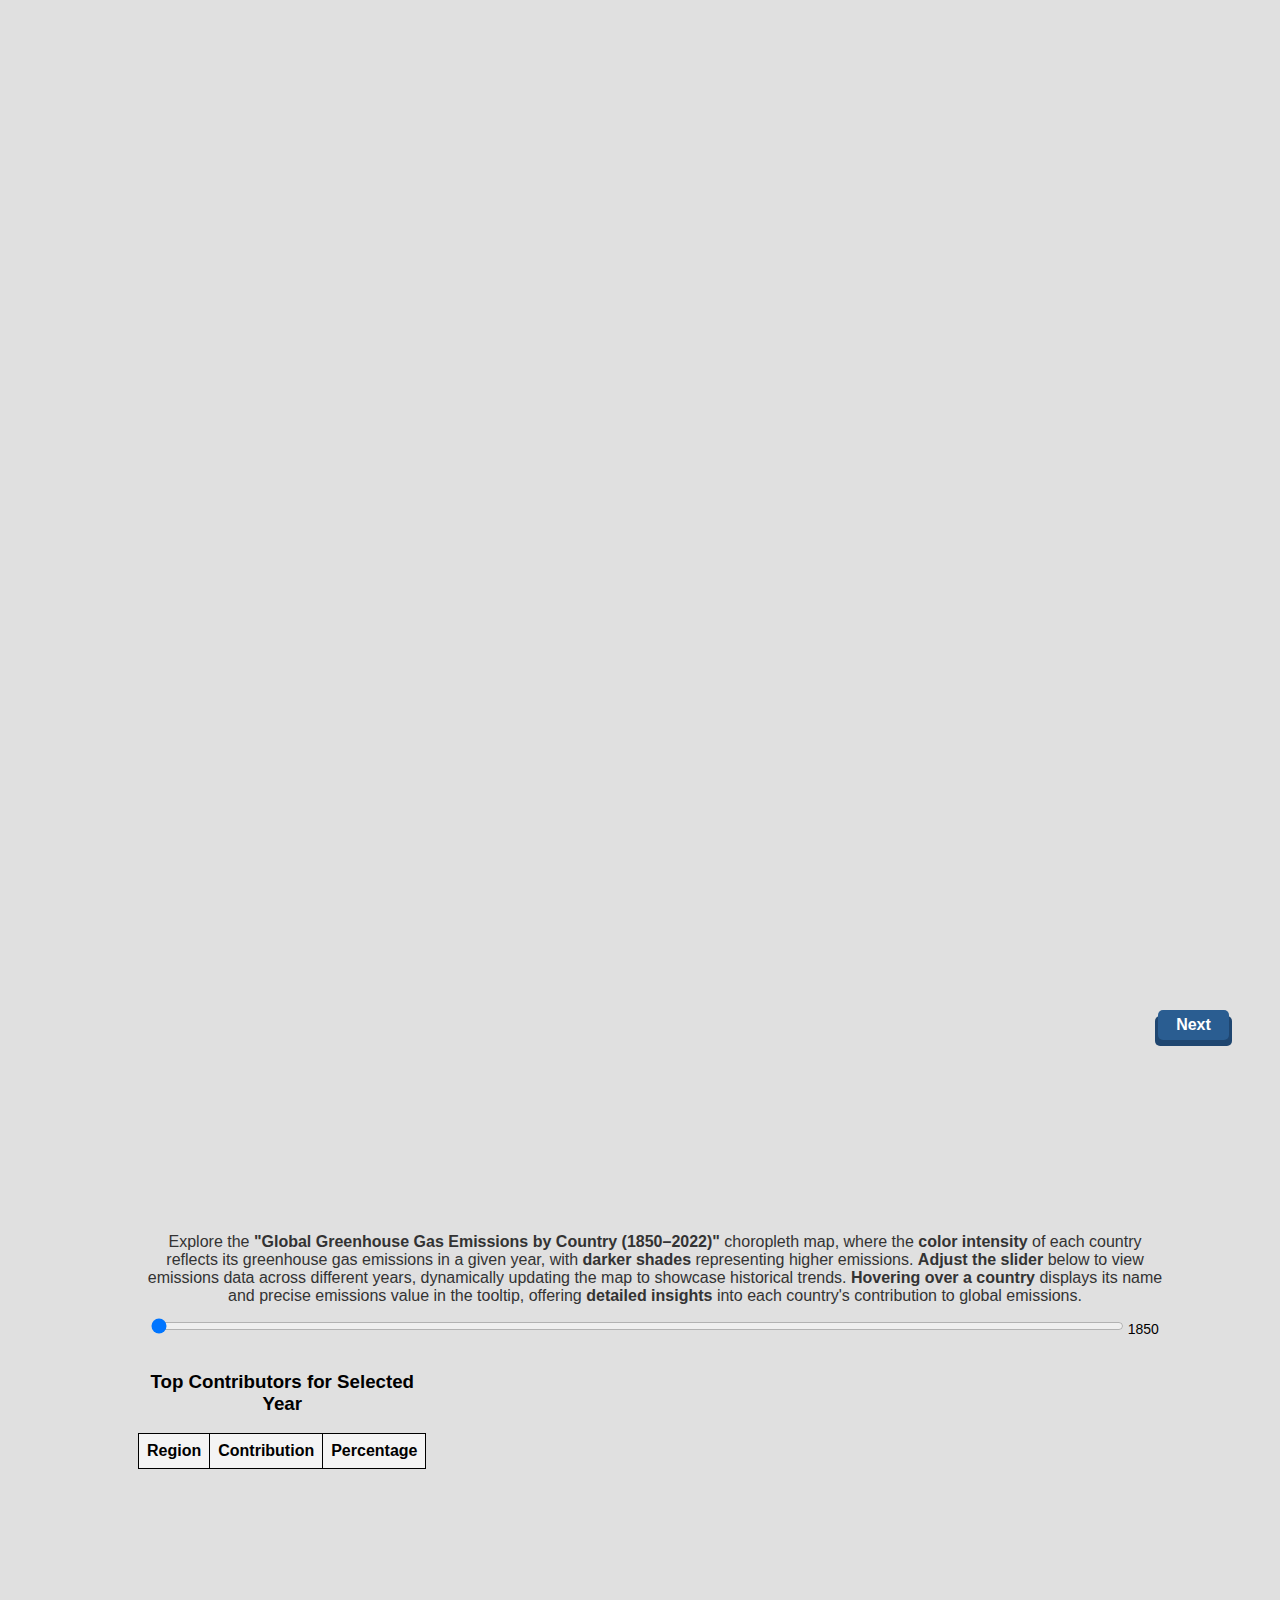
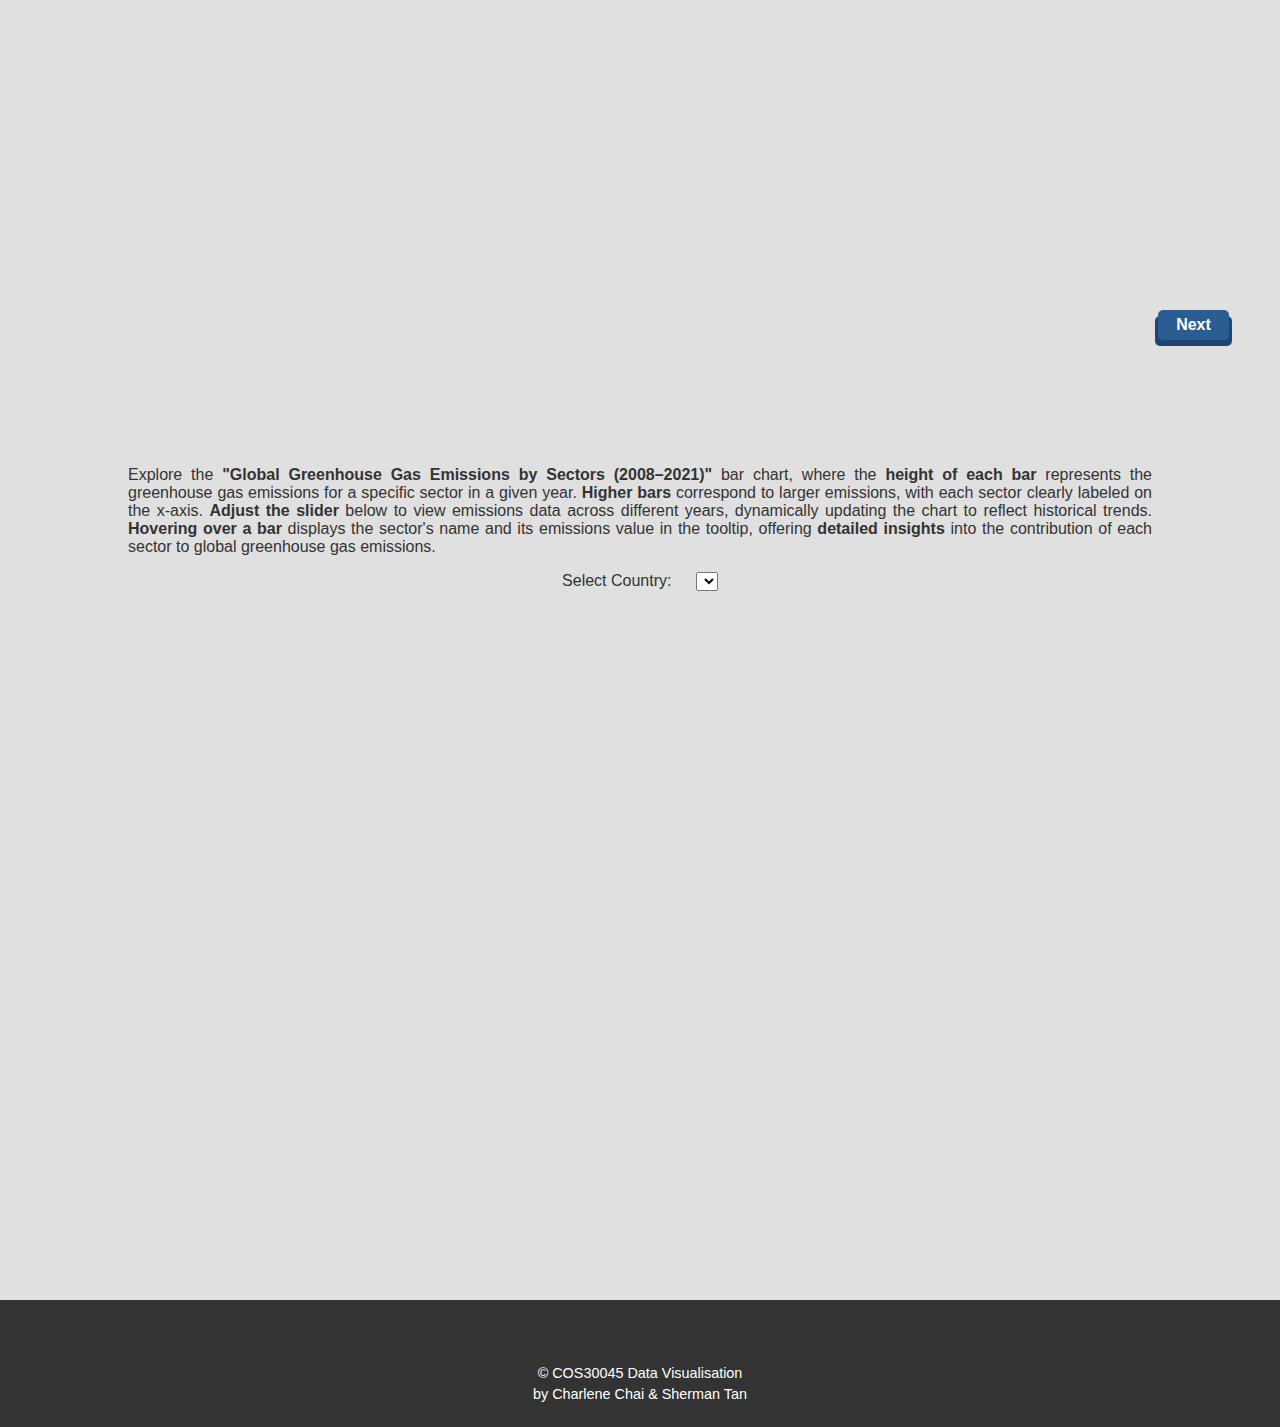
==== commit a97505f5: "Homepage" ====
--- a/index.html
+++ b/index.html
@@ -130,10 +130,10 @@
         
         <section id="section5">
             <div class="container">
-                <h2 class="section-heading">Global Greenhouse Gas by Sectors (2008-2022)</h2>
+                <h2 class="section-heading">Global Greenhouse Gas by Sectors (2008-2021)</h2>
         
                 <div class="description">
-                    <p>Explore the <strong>"Global Greenhouse Gas Emissions by Sectors (2008–2022)"</strong> bar chart, where the <strong>height of each bar</strong> represents the greenhouse gas emissions for a specific sector in a given year. <strong>Higher bars</strong> correspond to larger emissions, with each sector clearly labeled on the x-axis. <strong>Adjust the slider</strong> below to view emissions data across different years, dynamically updating the chart to reflect historical trends. <strong>Hovering over a bar</strong> displays the sector's name and its emissions value in the tooltip, offering <strong>detailed insights</strong> into the contribution of each sector to global greenhouse gas emissions.</strong>
+                    <p>Explore the <strong>"Global Greenhouse Gas Emissions by Sectors (2008–2021)"</strong> bar chart, where the <strong>height of each bar</strong> represents the greenhouse gas emissions for a specific sector in a given year. <strong>Higher bars</strong> correspond to larger emissions, with each sector clearly labeled on the x-axis. <strong>Adjust the slider</strong> below to view emissions data across different years, dynamically updating the chart to reflect historical trends. <strong>Hovering over a bar</strong> displays the sector's name and its emissions value in the tooltip, offering <strong>detailed insights</strong> into the contribution of each sector to global greenhouse gas emissions.</strong>
                 </div>
                 
                 <!-- Country Selection Dropdown -->
--- a/style.css
+++ b/style.css
@@ -503,10 +503,10 @@
 #slider-box p {
     margin: 0 0 10px; /* Add spacing above the slider */
     font-size: 16px;
-    color: #333;
-}
-
-#year-slider {
+    color: #333;    
+}
+
+#year-slider, #year-slider3 {
     width: 95%;
     margin: 3px auto; /* Center the slider */
 }
@@ -590,34 +590,6 @@
     align-items: center;
     justify-content: center;
     margin: 20px 0;
-}
-
-/* Styling the slider itself */
-#year-slider3 {
-    width: 80%; /* Adjust width to fit the layout */
-    height: 10px; /* Slider thickness */
-    border-radius: 5px; /* Rounded edges */
-    -webkit-appearance: none;
-    appearance: none;
-    background: #ddd; /* Light gray background */
-    outline: none;
-    transition: background-color 0.3s;
-}
-
-/* Slider handle styles */
-#year-slider3::-webkit-slider-thumb {
-    -webkit-appearance: none;
-    appearance: none;
-    width: 20px; /* Size of the thumb */
-    height: 20px;
-    border-radius: 50%; /* Circular thumb */
-    background: #D76A28; /* Dark orange thumb color */
-    cursor: pointer;
-}
-
-/* Change thumb color on hover */
-#year-slider3:hover::-webkit-slider-thumb {
-    background: #c5641f; /* Slightly darker orange */
 }
 
 /* Style for the tooltip text */
@@ -668,6 +640,13 @@
     
 }
 
+/* Description Styling */
+.description {
+    font-size: 16px;
+    color: #333; /* Dark gray for the text */
+    text-align: justify; 
+}
+
 
 
 
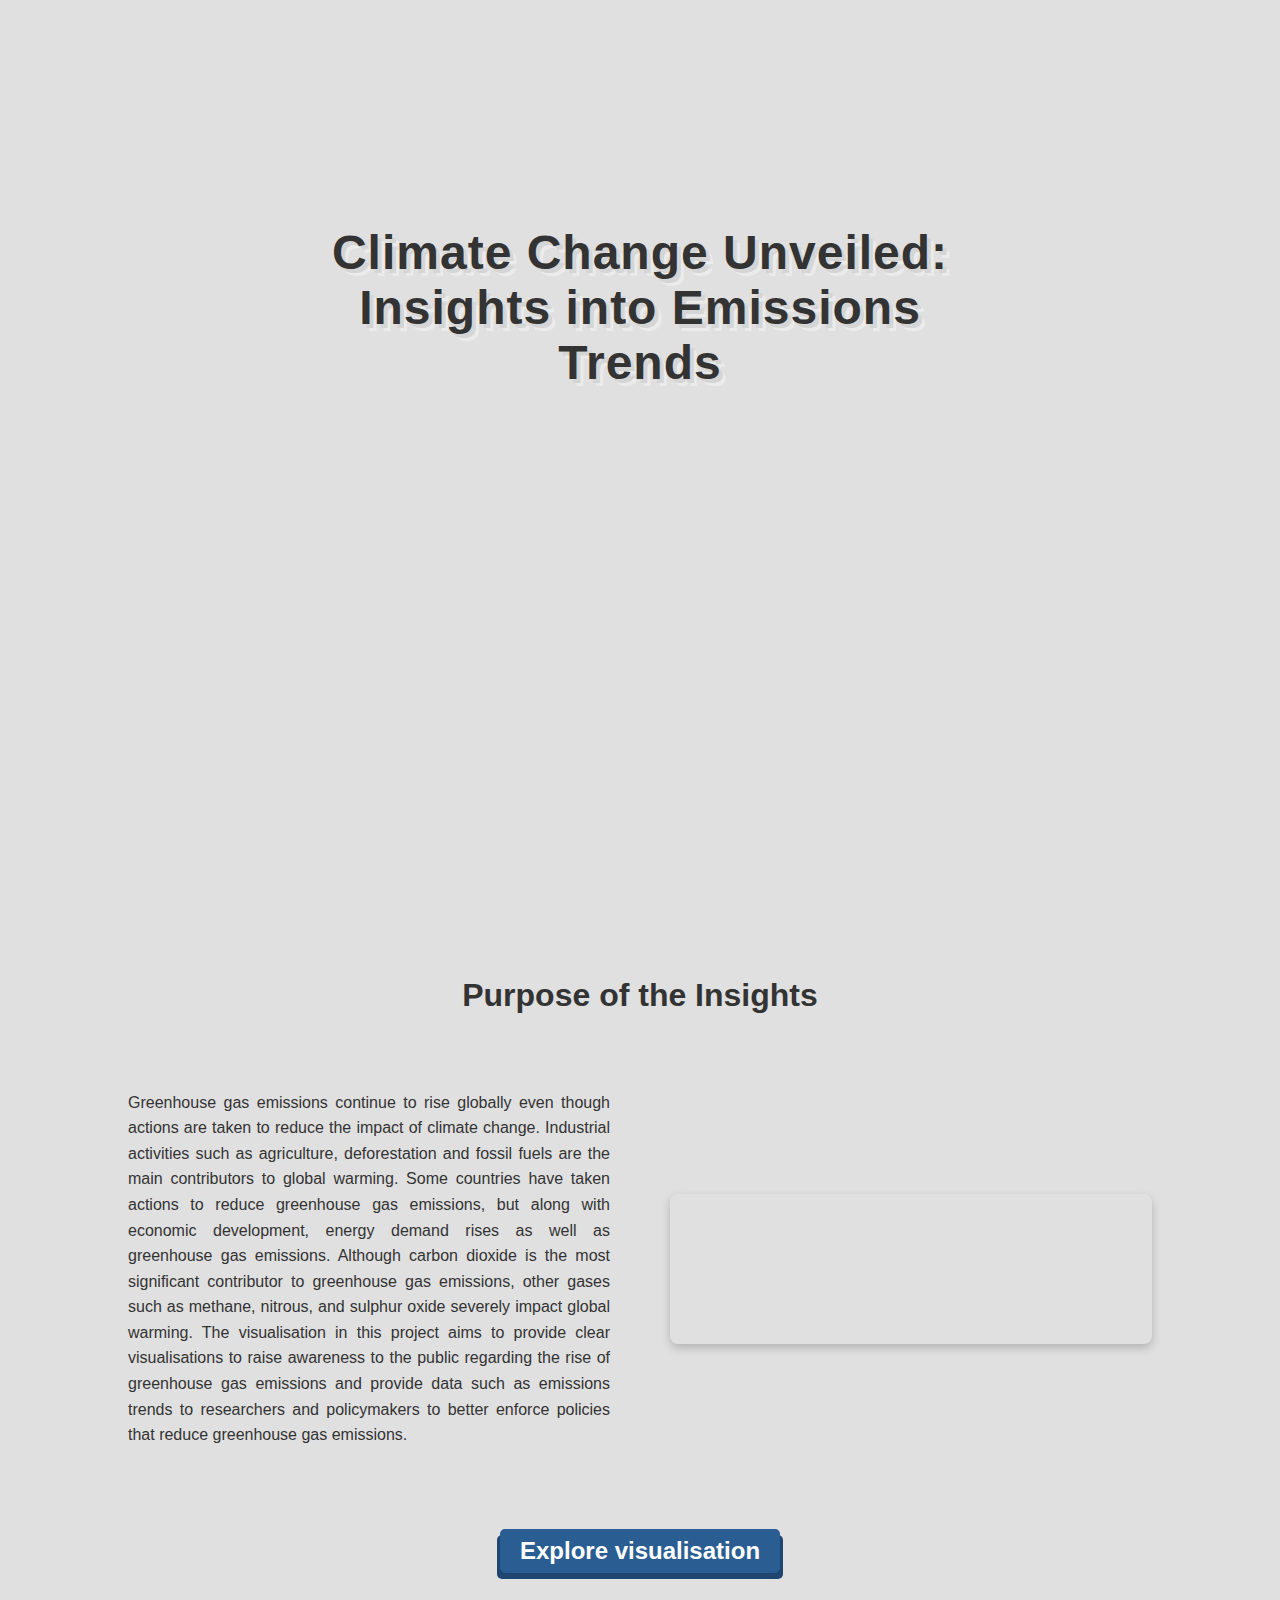
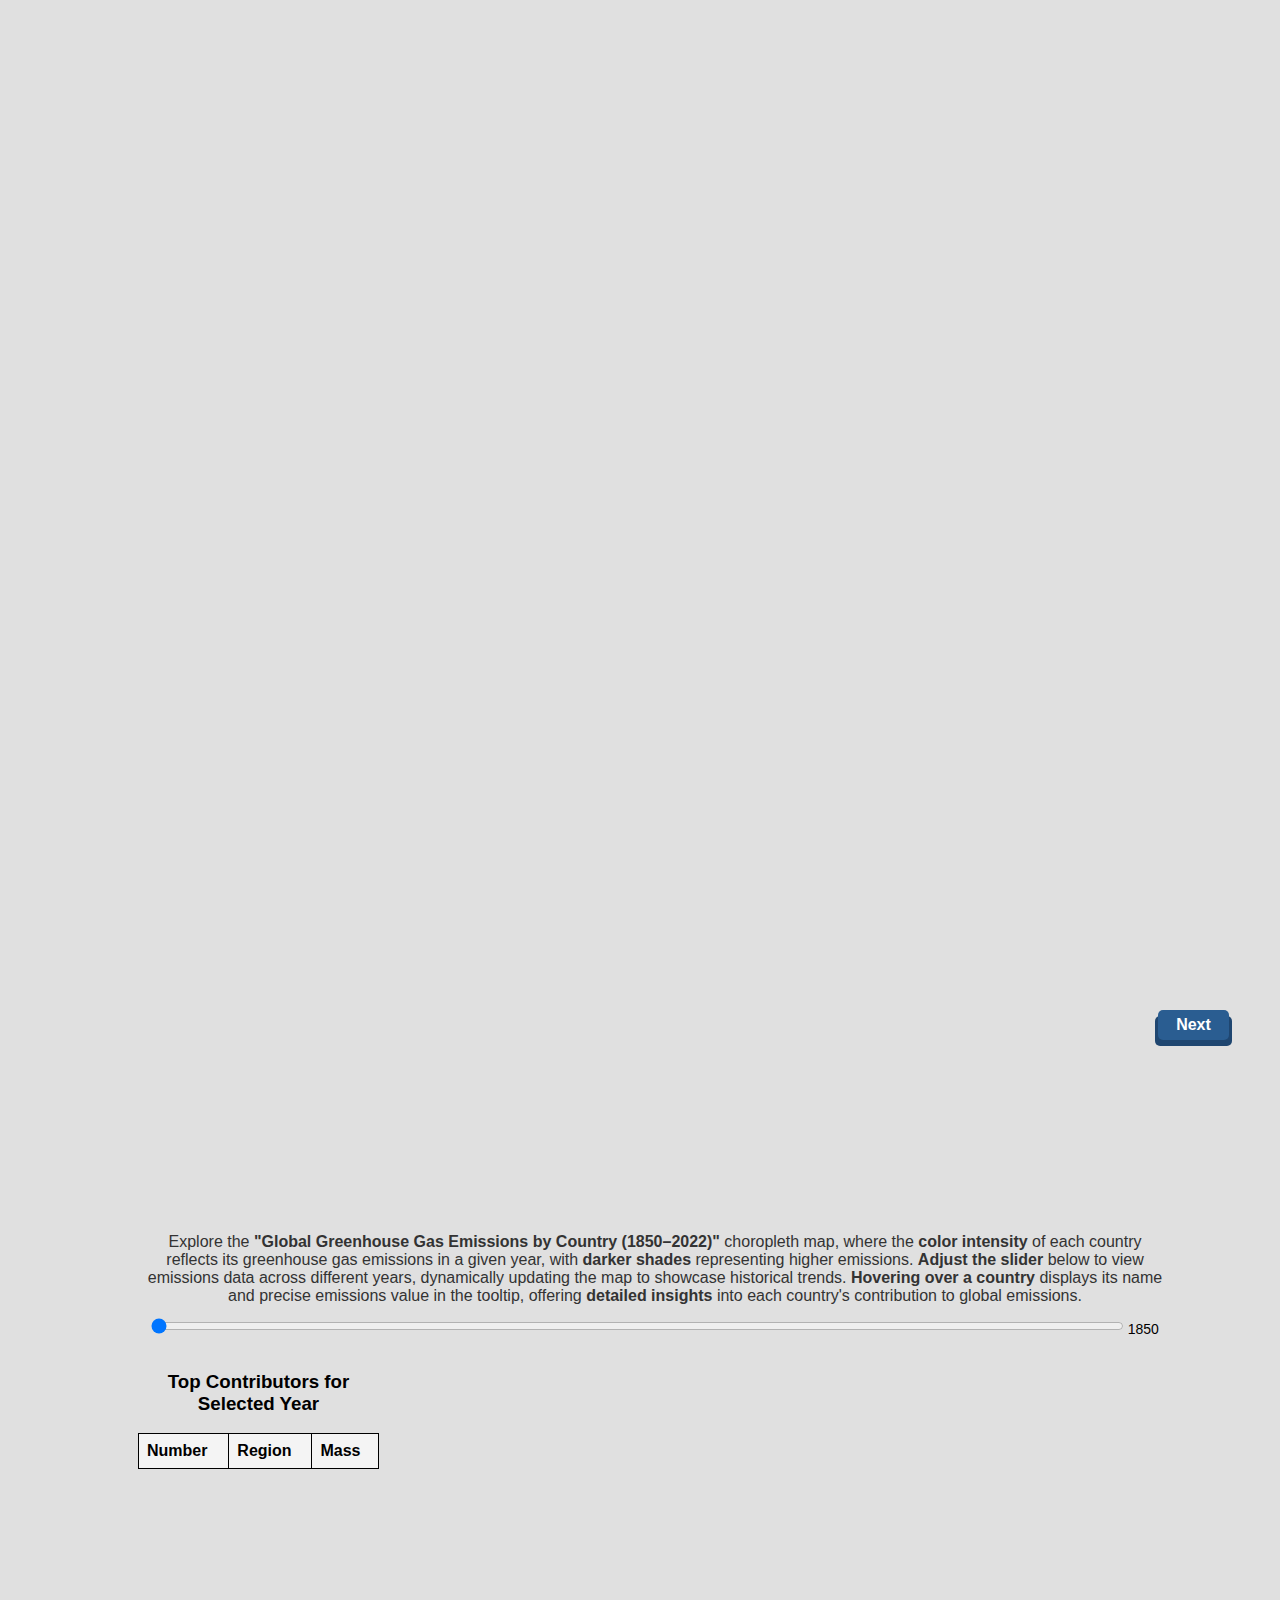
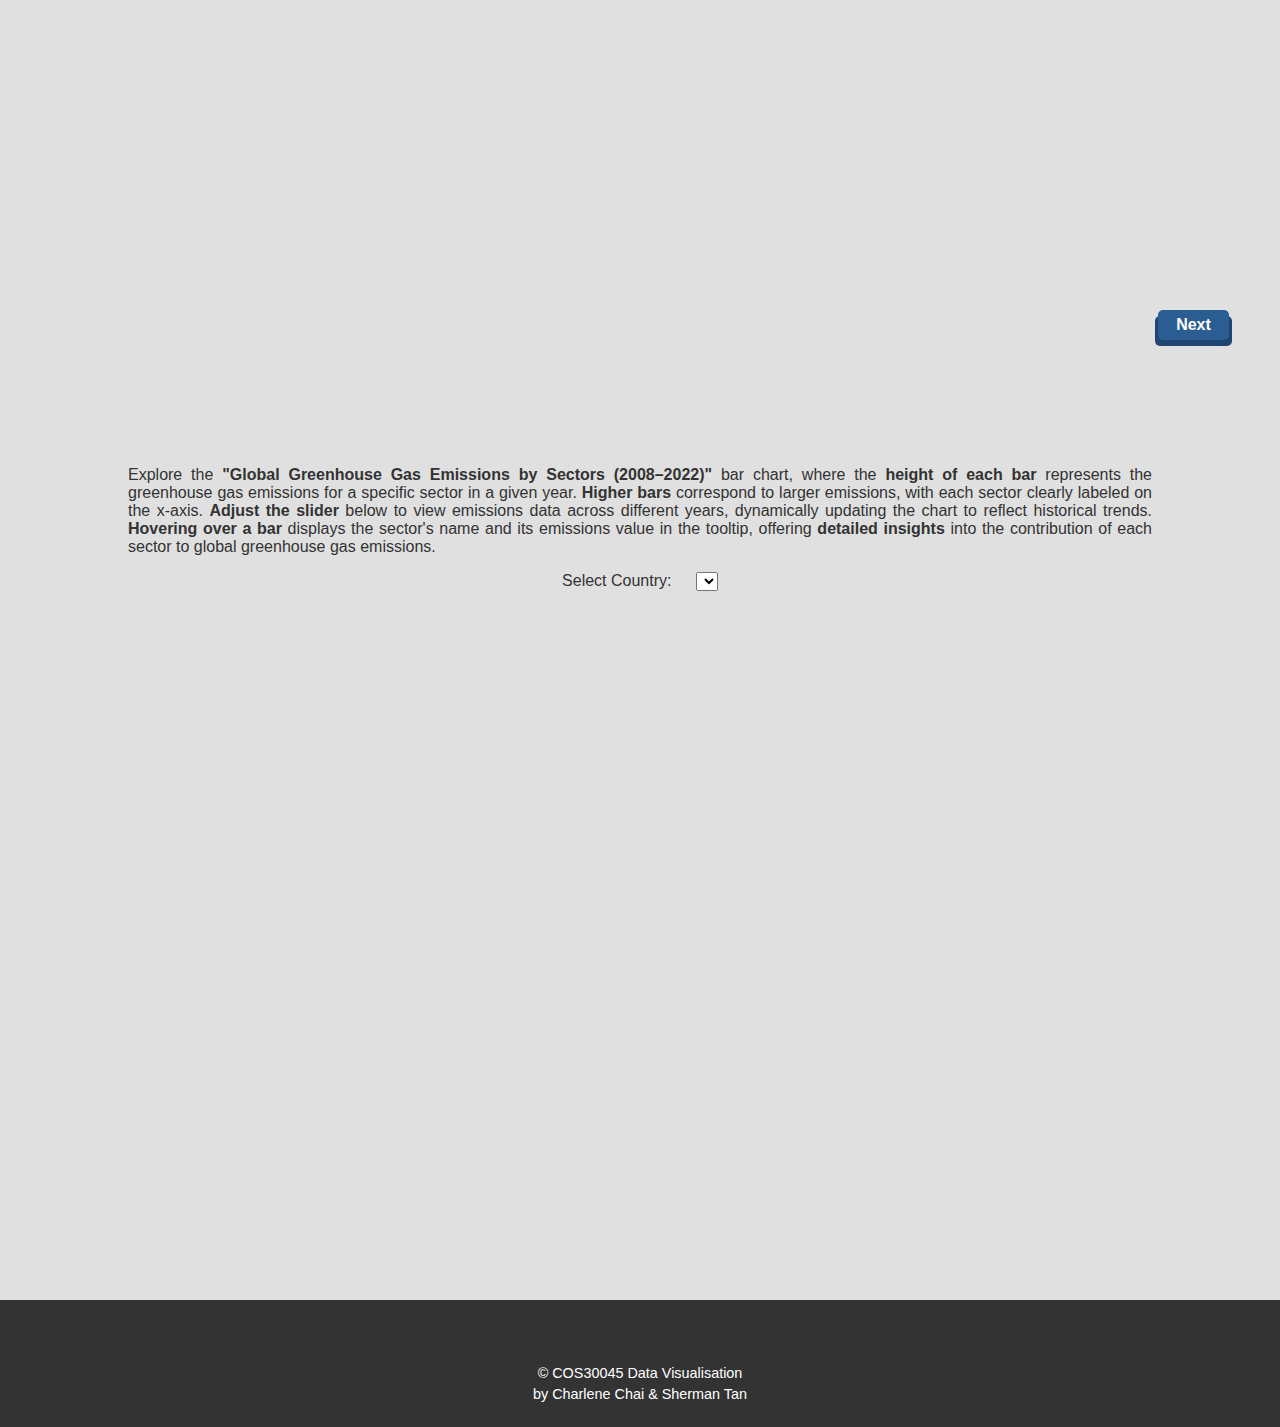
==== commit bb6f0e96: "home" ====
--- a/index.html
+++ b/index.html
@@ -106,9 +106,9 @@
                                 <table id="top-regions-table">
                                     <thead>
                                         <tr>
+                                            <th>Number</th>
                                             <th>Region</th>
-                                            <th>Contribution</th>
-                                            <th>Percentage</th>
+                                            <th>Mass</th>
                                         </tr>
                                     </thead>
                                     <tbody>
@@ -130,10 +130,10 @@
         
         <section id="section5">
             <div class="container">
-                <h2 class="section-heading">Global Greenhouse Gas by Sectors (2008-2021)</h2>
+                <h2 class="section-heading">Global Greenhouse Gas by Sectors (2008-2022)</h2>
         
                 <div class="description">
-                    <p>Explore the <strong>"Global Greenhouse Gas Emissions by Sectors (2008–2021)"</strong> bar chart, where the <strong>height of each bar</strong> represents the greenhouse gas emissions for a specific sector in a given year. <strong>Higher bars</strong> correspond to larger emissions, with each sector clearly labeled on the x-axis. <strong>Adjust the slider</strong> below to view emissions data across different years, dynamically updating the chart to reflect historical trends. <strong>Hovering over a bar</strong> displays the sector's name and its emissions value in the tooltip, offering <strong>detailed insights</strong> into the contribution of each sector to global greenhouse gas emissions.</strong>
+                    <p>Explore the <strong>"Global Greenhouse Gas Emissions by Sectors (2008–2022)"</strong> bar chart, where the <strong>height of each bar</strong> represents the greenhouse gas emissions for a specific sector in a given year. <strong>Higher bars</strong> correspond to larger emissions, with each sector clearly labeled on the x-axis. <strong>Adjust the slider</strong> below to view emissions data across different years, dynamically updating the chart to reflect historical trends. <strong>Hovering over a bar</strong> displays the sector's name and its emissions value in the tooltip, offering <strong>detailed insights</strong> into the contribution of each sector to global greenhouse gas emissions.</strong>
                 </div>
                 
                 <!-- Country Selection Dropdown -->
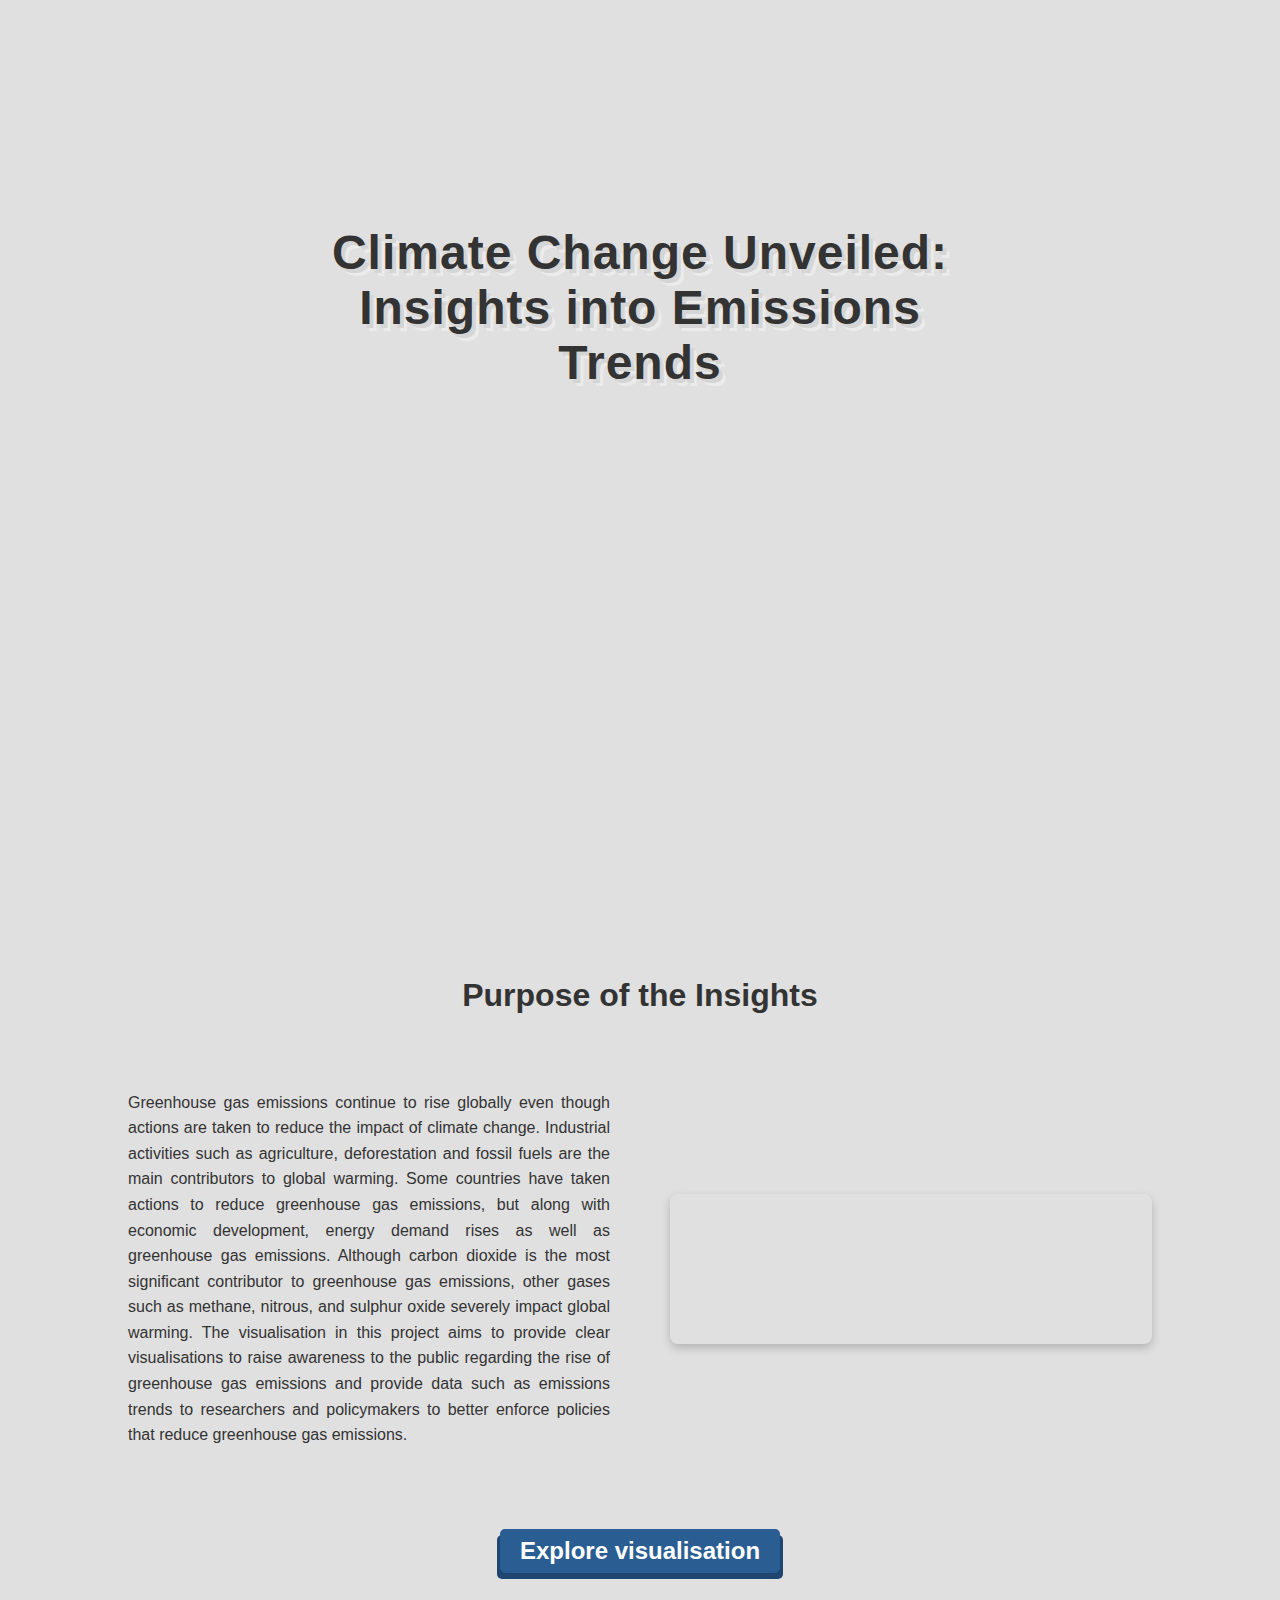
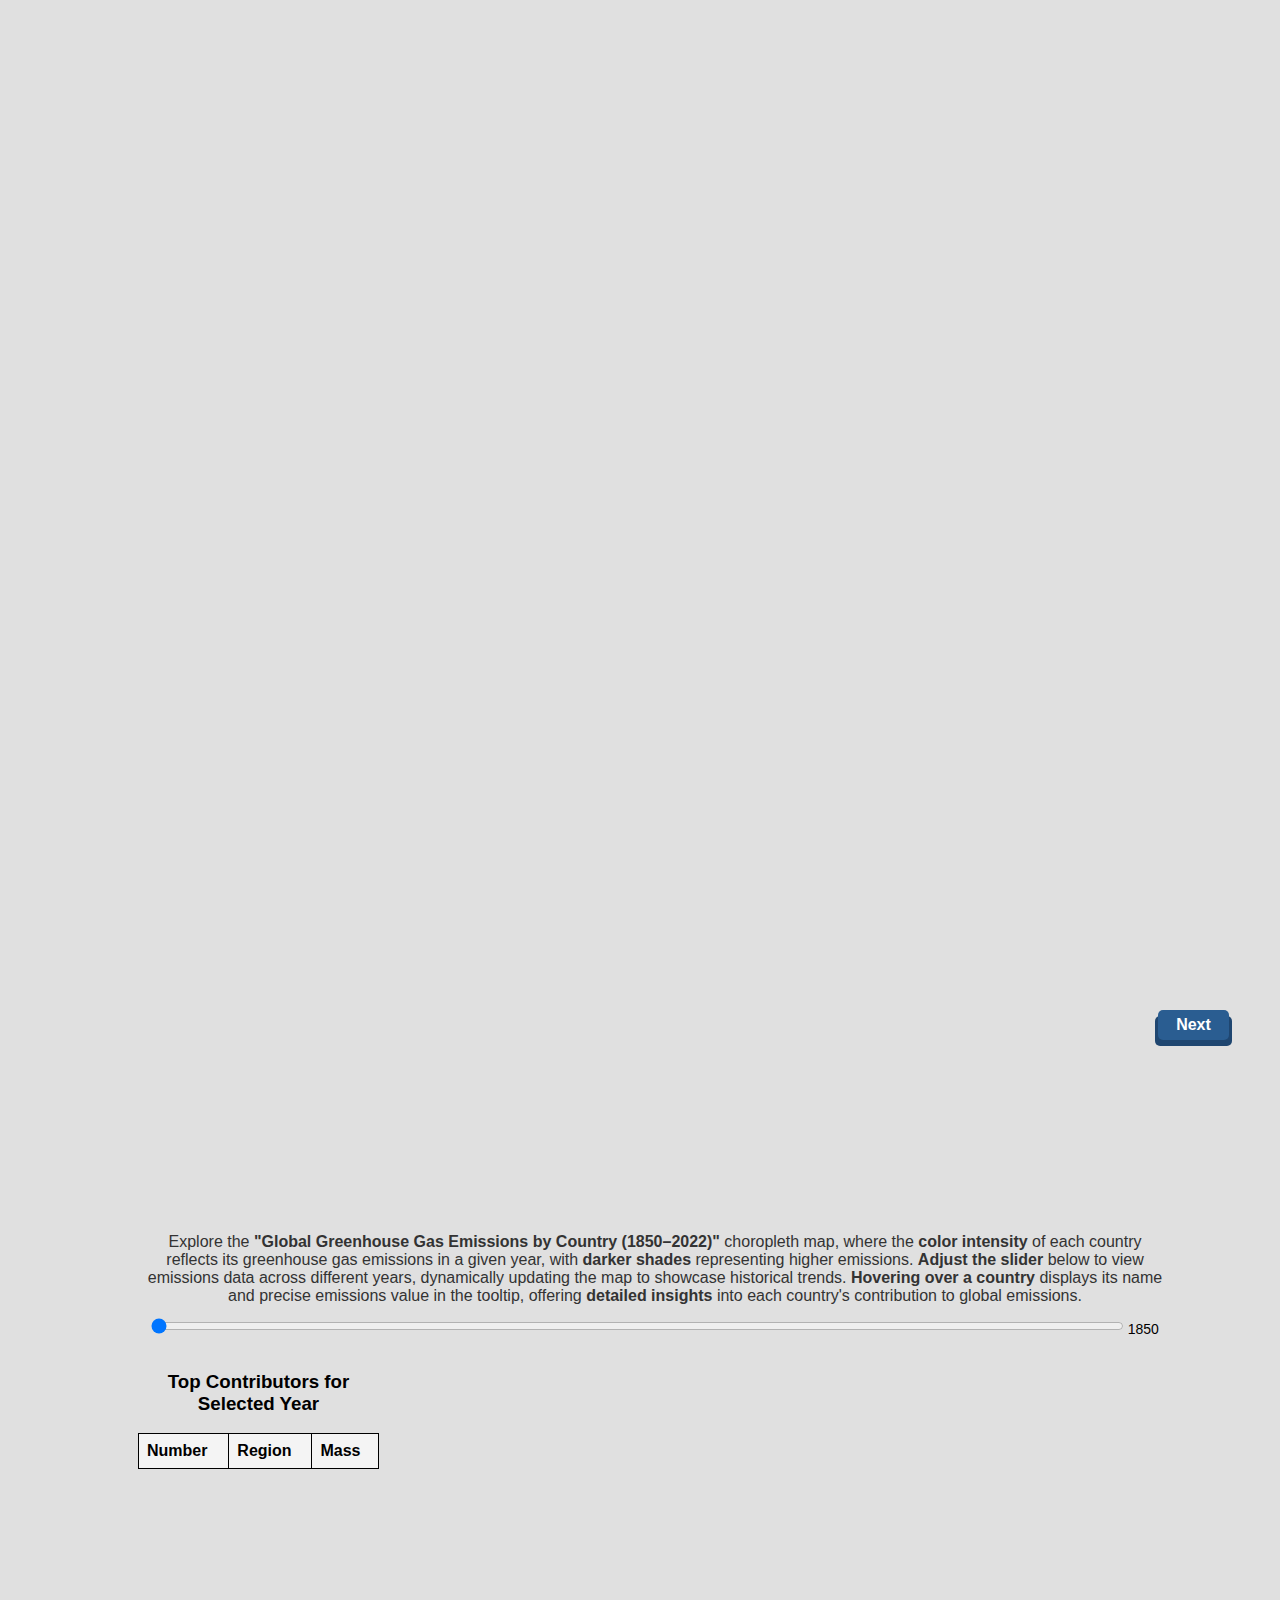
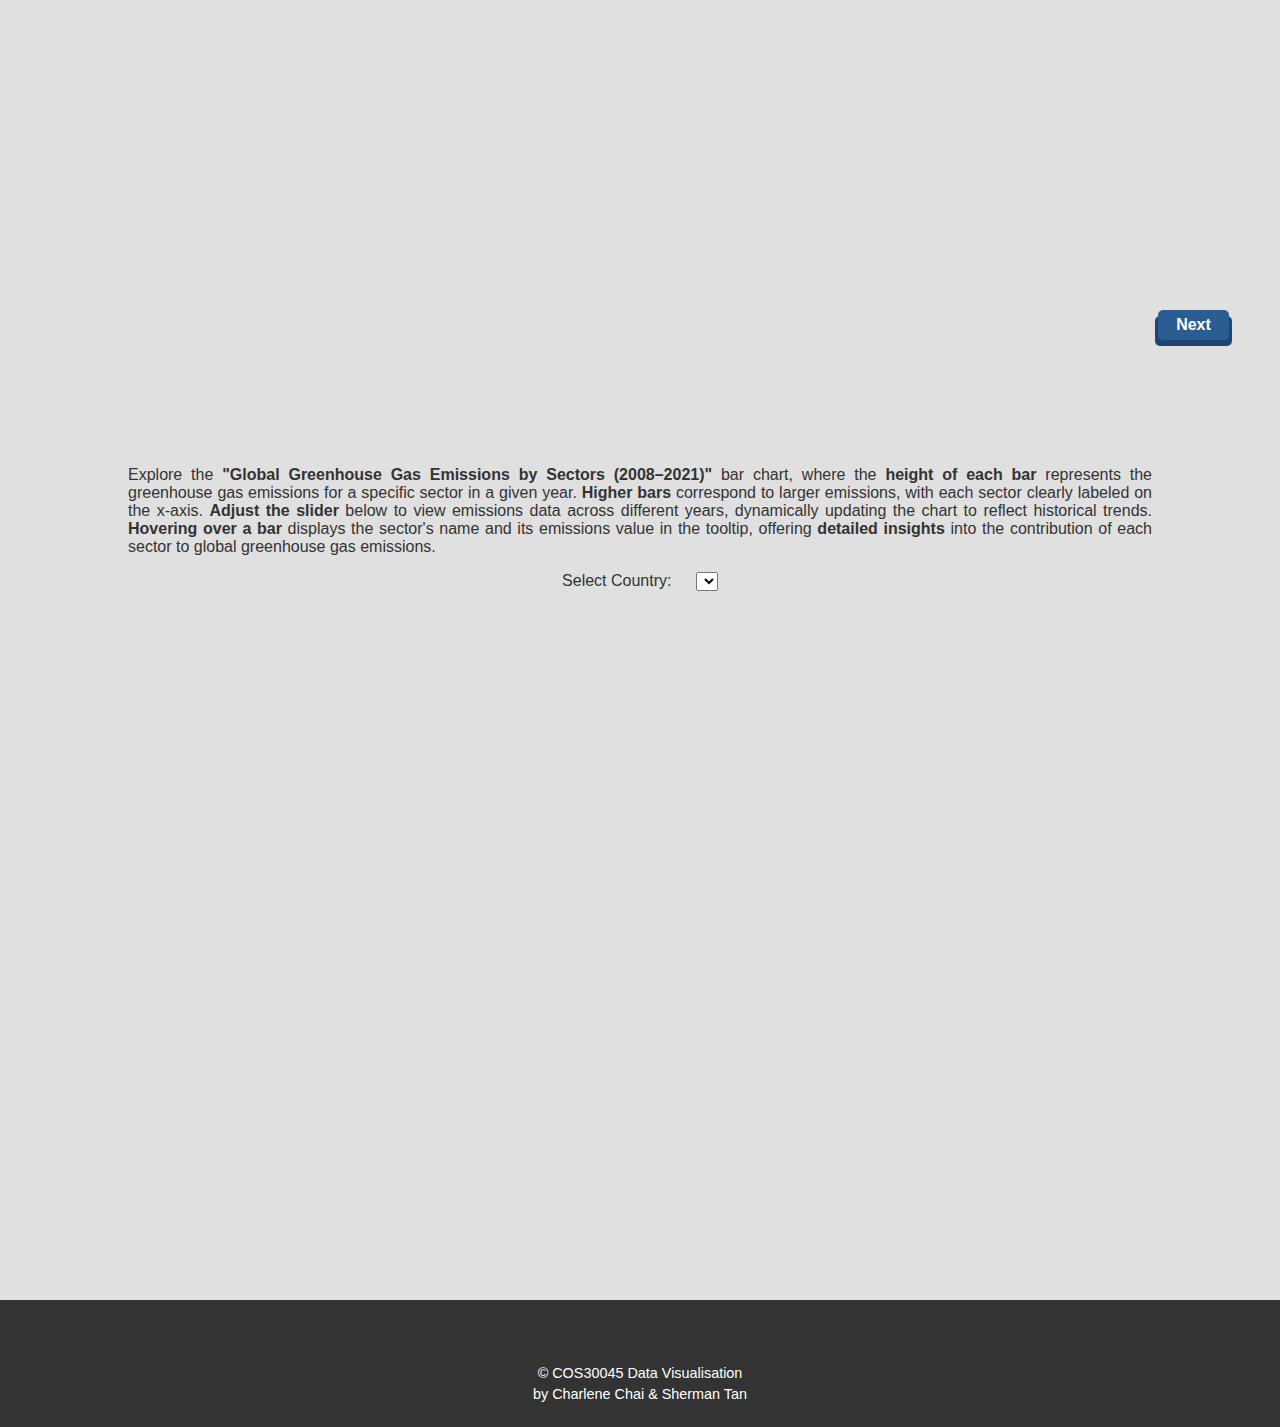
==== commit 4ded7b4f: "Homepage" ====
--- a/index.html
+++ b/index.html
@@ -77,7 +77,6 @@
             <div class="container">
                 <h2 class="section-heading">Historical Trends in Global Greenhouse Gas Emissions (1850–2022)</h2>
                 <div id="chart"></div> <!-- Chart container -->
-                <div id="tooltip"></div> <!-- Tooltip container -->
             </div>
         
             <!-- Include D3.js -->
@@ -130,10 +129,10 @@
         
         <section id="section5">
             <div class="container">
-                <h2 class="section-heading">Global Greenhouse Gas by Sectors (2008-2022)</h2>
+                <h2 class="section-heading">Global Greenhouse Gas by Sectors (2008-2021)</h2>
         
                 <div class="description">
-                    <p>Explore the <strong>"Global Greenhouse Gas Emissions by Sectors (2008–2022)"</strong> bar chart, where the <strong>height of each bar</strong> represents the greenhouse gas emissions for a specific sector in a given year. <strong>Higher bars</strong> correspond to larger emissions, with each sector clearly labeled on the x-axis. <strong>Adjust the slider</strong> below to view emissions data across different years, dynamically updating the chart to reflect historical trends. <strong>Hovering over a bar</strong> displays the sector's name and its emissions value in the tooltip, offering <strong>detailed insights</strong> into the contribution of each sector to global greenhouse gas emissions.</strong>
+                    <p>Explore the <strong>"Global Greenhouse Gas Emissions by Sectors (2008–2021)"</strong> bar chart, where the <strong>height of each bar</strong> represents the greenhouse gas emissions for a specific sector in a given year. <strong>Higher bars</strong> correspond to larger emissions, with each sector clearly labeled on the x-axis. <strong>Adjust the slider</strong> below to view emissions data across different years, dynamically updating the chart to reflect historical trends. <strong>Hovering over a bar</strong> displays the sector's name and its emissions value in the tooltip, offering <strong>detailed insights</strong> into the contribution of each sector to global greenhouse gas emissions.</strong>
                 </div>
                 
                 <!-- Country Selection Dropdown -->
--- a/style.css
+++ b/style.css
@@ -94,19 +94,18 @@
 .styled-button3 {
     background-color: #2A5D91; 
     color: white; 
-    top: 90%; /* Adjust this to control vertical positioning */
-    right: 4%; /* Adjust this to control horizontal positioning */
+    top: 90%; /* Adjust vertical positioning */
+    right: 4%; /* Adjust horizontal positioning */
     font-size: 16px;
     font-weight: bold;
     padding: 6px 18px;
     border: none;
     border-radius: 5px;
-    position: absolute;
+    position: absolute; /* Ensure it's positioned correctly */
     cursor: pointer;
-    box-shadow: -3px 6px 0px #1F4670, 3px 6px 0px #1F4670; /* Darker blue shadow on both sides */
+    z-index: 9999; /* Ensure it's on top */
+    box-shadow: -3px 6px 0px #1F4670, 3px 6px 0px #1F4670; 
     transition: all 0.2s ease;
-    animation: fadeIn 0.5s forwards 1s, bounce 2s infinite 2s; /* Adds fadeIn and bounce with 2s delay */
-    opacity: 1; 
 }
 
 .styled-button4 {
@@ -583,7 +582,9 @@
     margin: 0 auto; /* Center the chart horizontally */
     text-align: center; /* Center child elements like the slider */
     position: relative;
-}
+    margin-top: 0px; 
+}
+
 /* Styling the slider container */
 .slider-container {
     display: flex;
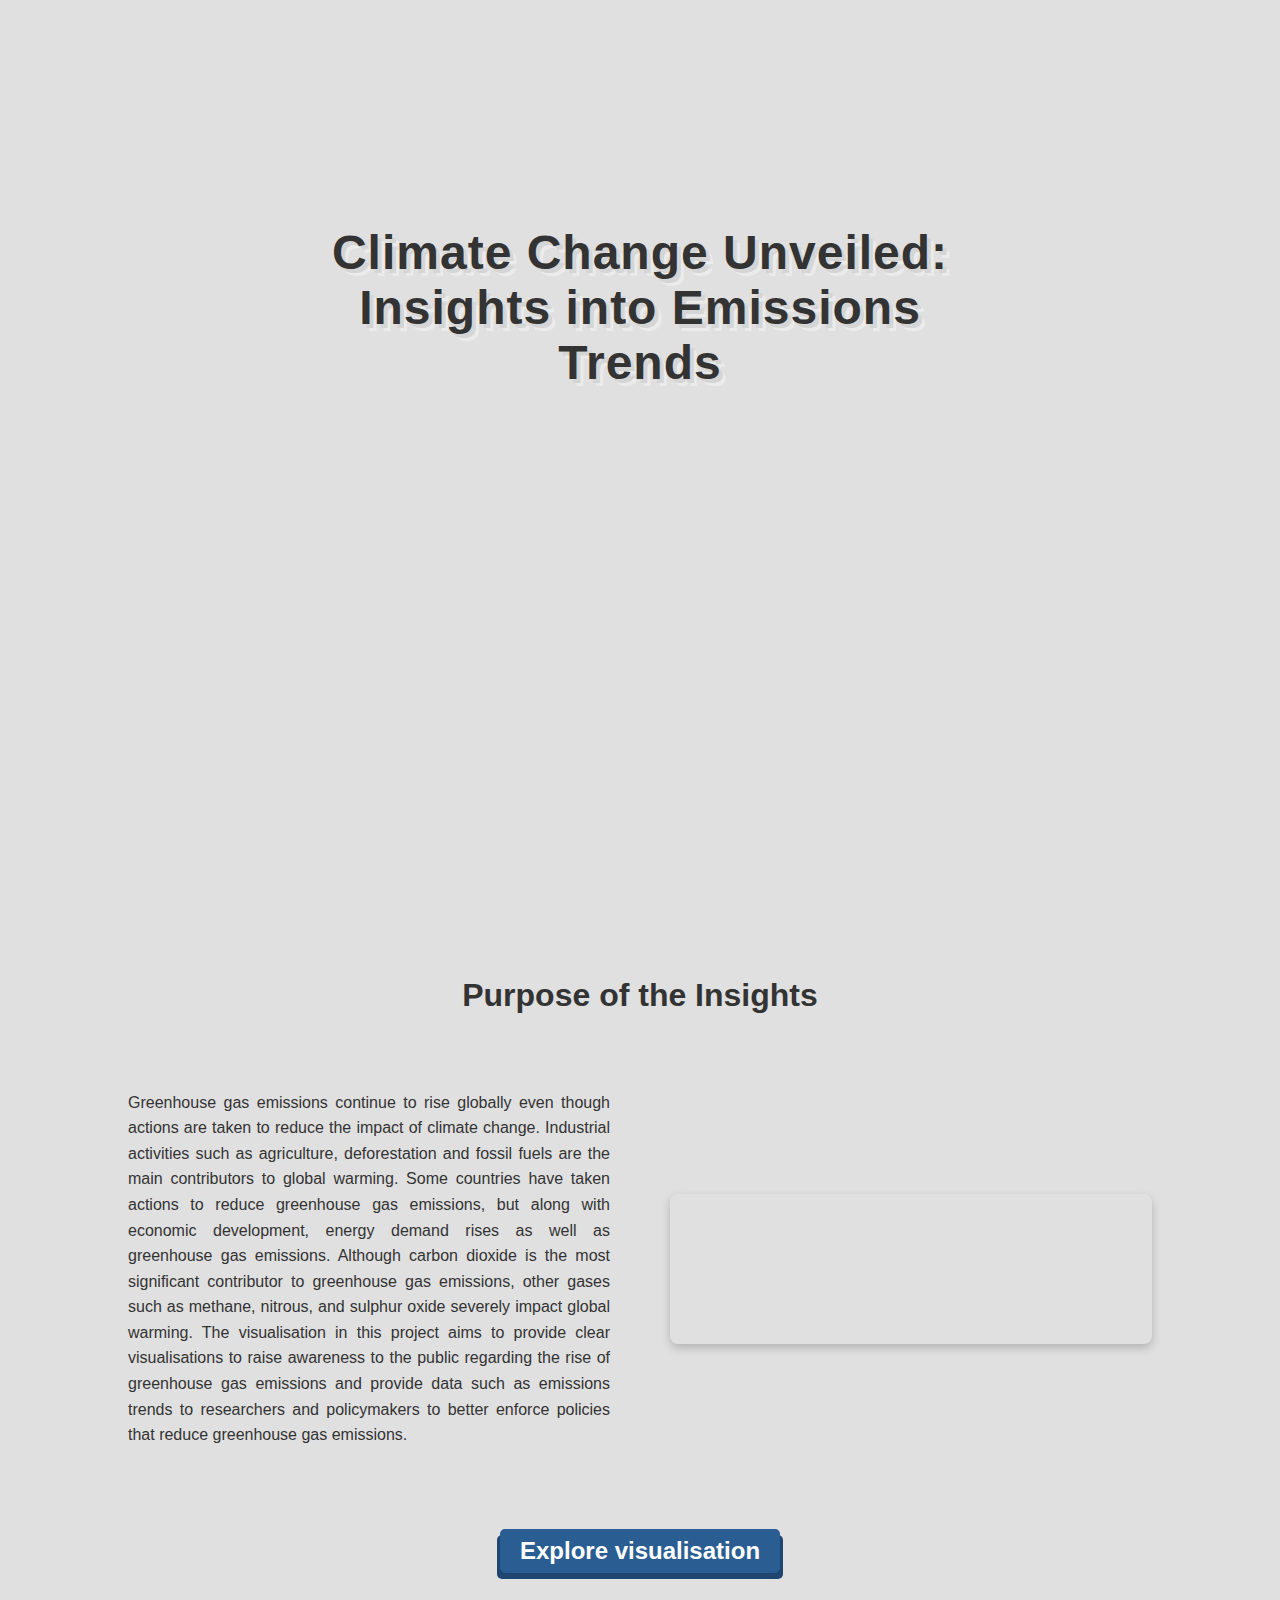
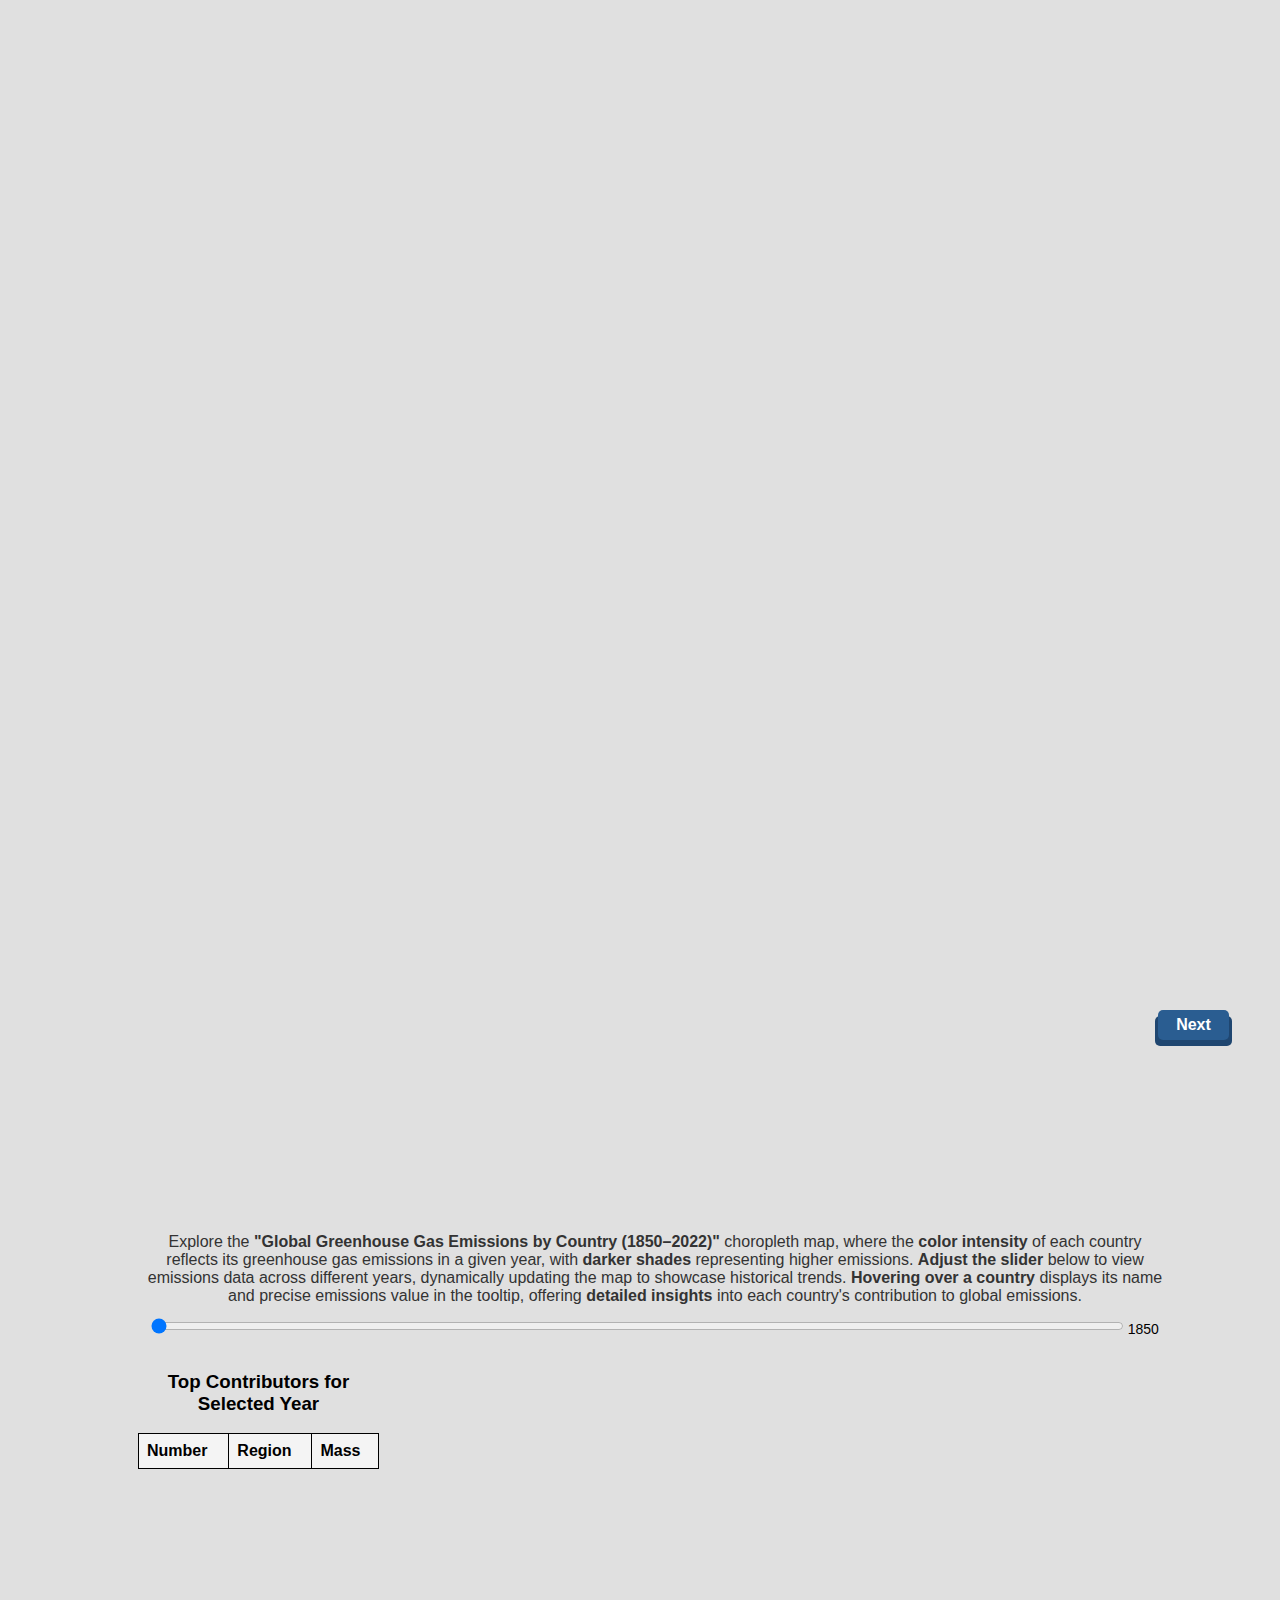
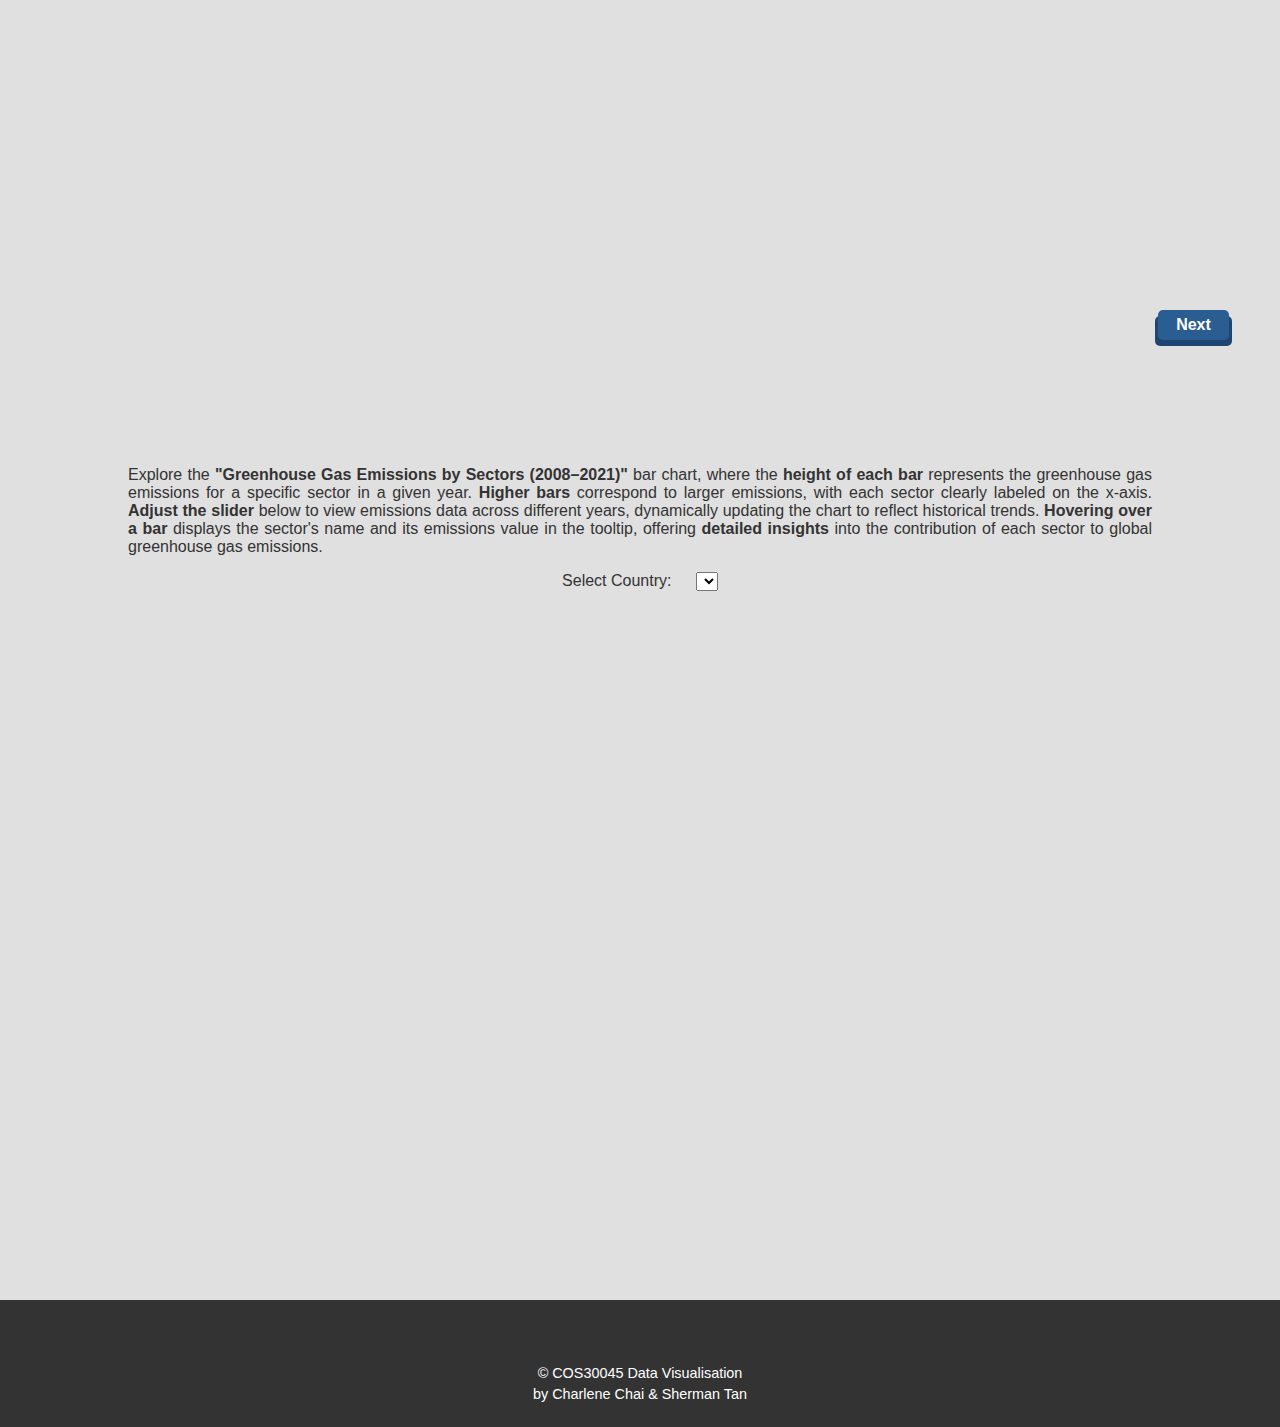
==== commit b8a1ce17: "Homepage" ====
--- a/index.html
+++ b/index.html
@@ -75,7 +75,7 @@
 
         <section id="section3">
             <div class="container">
-                <h2 class="section-heading">Historical Trends in Global Greenhouse Gas Emissions (1850–2022)</h2>
+                <h2 class="section-heading">Historical Trends of Global Greenhouse Gas Emissions and the Temperature Anomaly (1850–2022)</h2>
                 <div id="chart"></div> <!-- Chart container -->
             </div>
         
@@ -132,7 +132,7 @@
                 <h2 class="section-heading">Global Greenhouse Gas by Sectors (2008-2021)</h2>
         
                 <div class="description">
-                    <p>Explore the <strong>"Global Greenhouse Gas Emissions by Sectors (2008–2021)"</strong> bar chart, where the <strong>height of each bar</strong> represents the greenhouse gas emissions for a specific sector in a given year. <strong>Higher bars</strong> correspond to larger emissions, with each sector clearly labeled on the x-axis. <strong>Adjust the slider</strong> below to view emissions data across different years, dynamically updating the chart to reflect historical trends. <strong>Hovering over a bar</strong> displays the sector's name and its emissions value in the tooltip, offering <strong>detailed insights</strong> into the contribution of each sector to global greenhouse gas emissions.</strong>
+                    <p>Explore the <strong>"Greenhouse Gas Emissions by Sectors (2008–2021)"</strong> bar chart, where the <strong>height of each bar</strong> represents the greenhouse gas emissions for a specific sector in a given year. <strong>Higher bars</strong> correspond to larger emissions, with each sector clearly labeled on the x-axis. <strong>Adjust the slider</strong> below to view emissions data across different years, dynamically updating the chart to reflect historical trends. <strong>Hovering over a bar</strong> displays the sector's name and its emissions value in the tooltip, offering <strong>detailed insights</strong> into the contribution of each sector to global greenhouse gas emissions.</strong>
                 </div>
                 
                 <!-- Country Selection Dropdown -->
--- a/style.css
+++ b/style.css
@@ -45,6 +45,7 @@
     margin: 0;
     animation: shift 2s ease-in-out forwards;  /* Smooth animation for the heading */
 }
+
 
 /* Text Animation */
 @keyframes shift {
@@ -444,6 +445,7 @@
     opacity: 0;
     transform: translateY(20px);
     transition: opacity 1s ease, transform 1s ease;
+    text-align: center;
 }
 
 #chart {
@@ -646,15 +648,16 @@
     font-size: 16px;
     color: #333; /* Dark gray for the text */
     text-align: justify; 
-}
-
-
-
-
-
-
-
-
-
-
     
+}
+
+
+
+
+
+
+
+
+
+
+    
